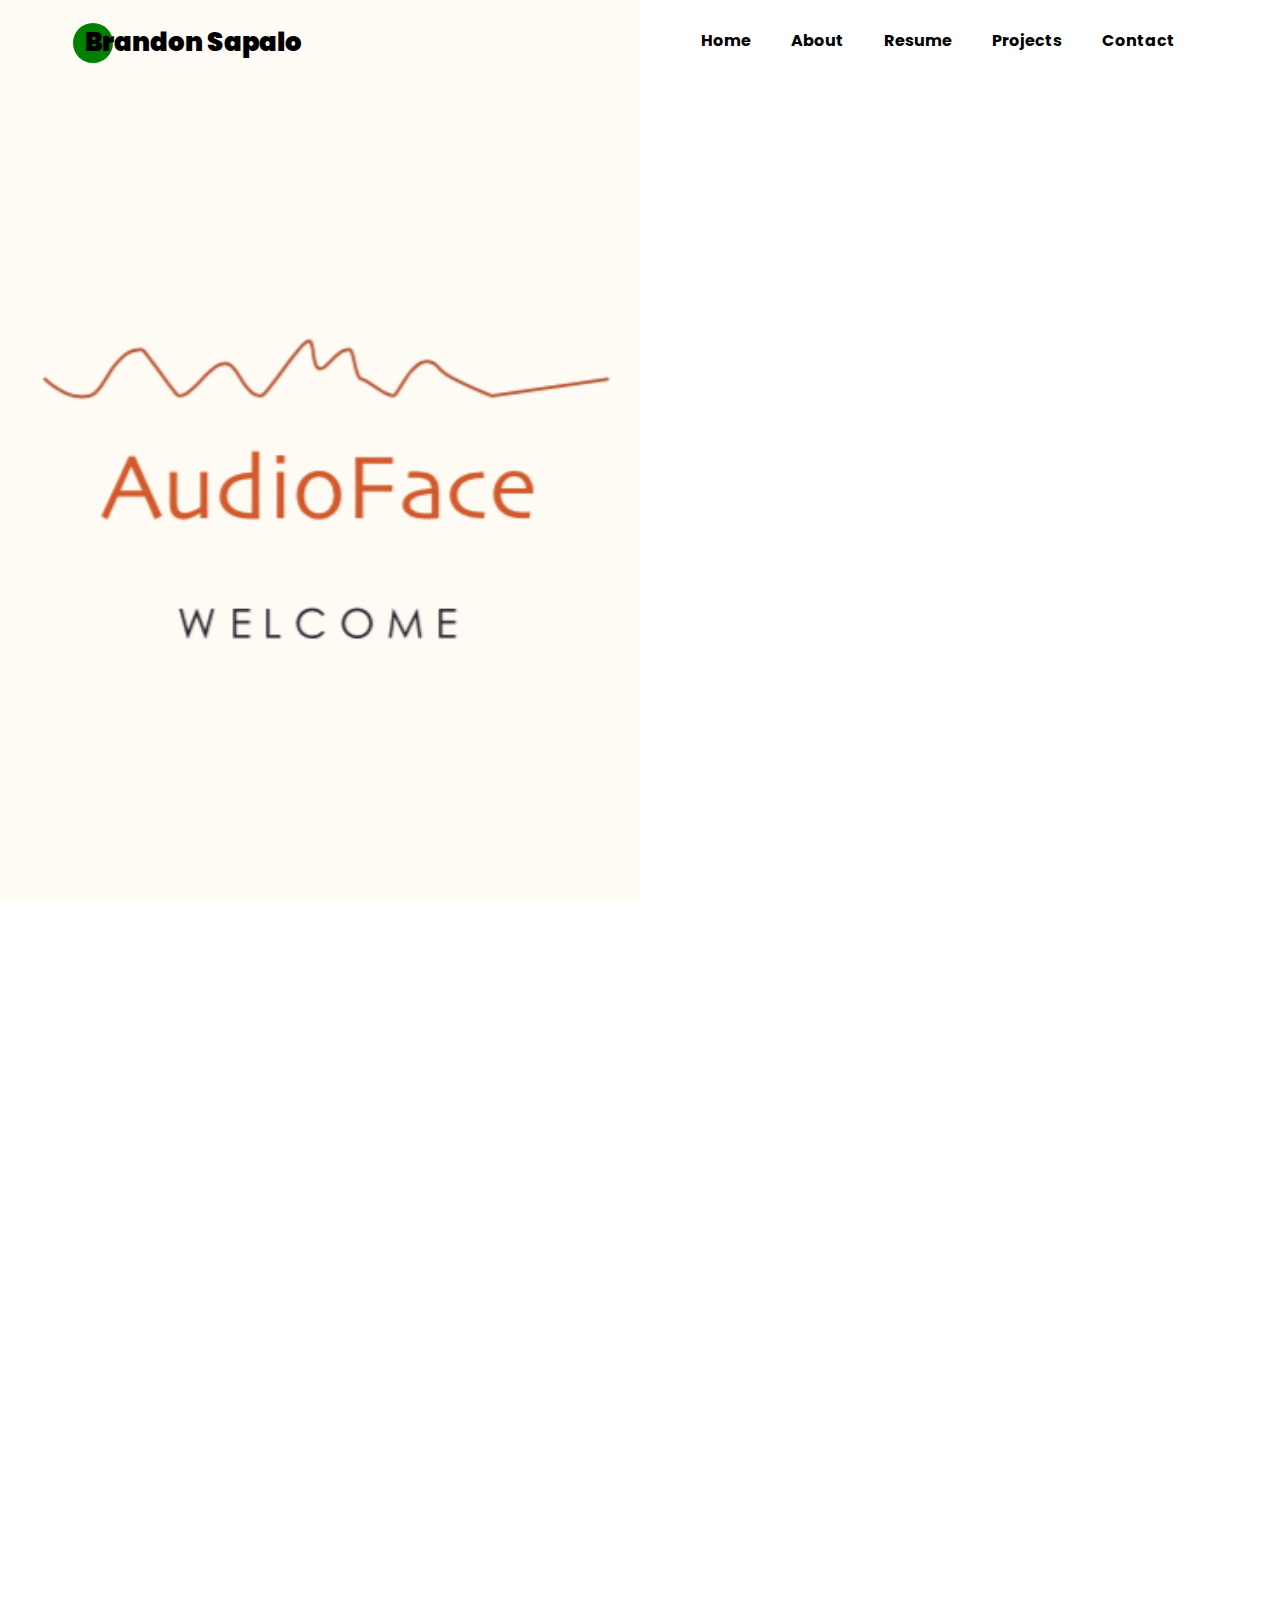
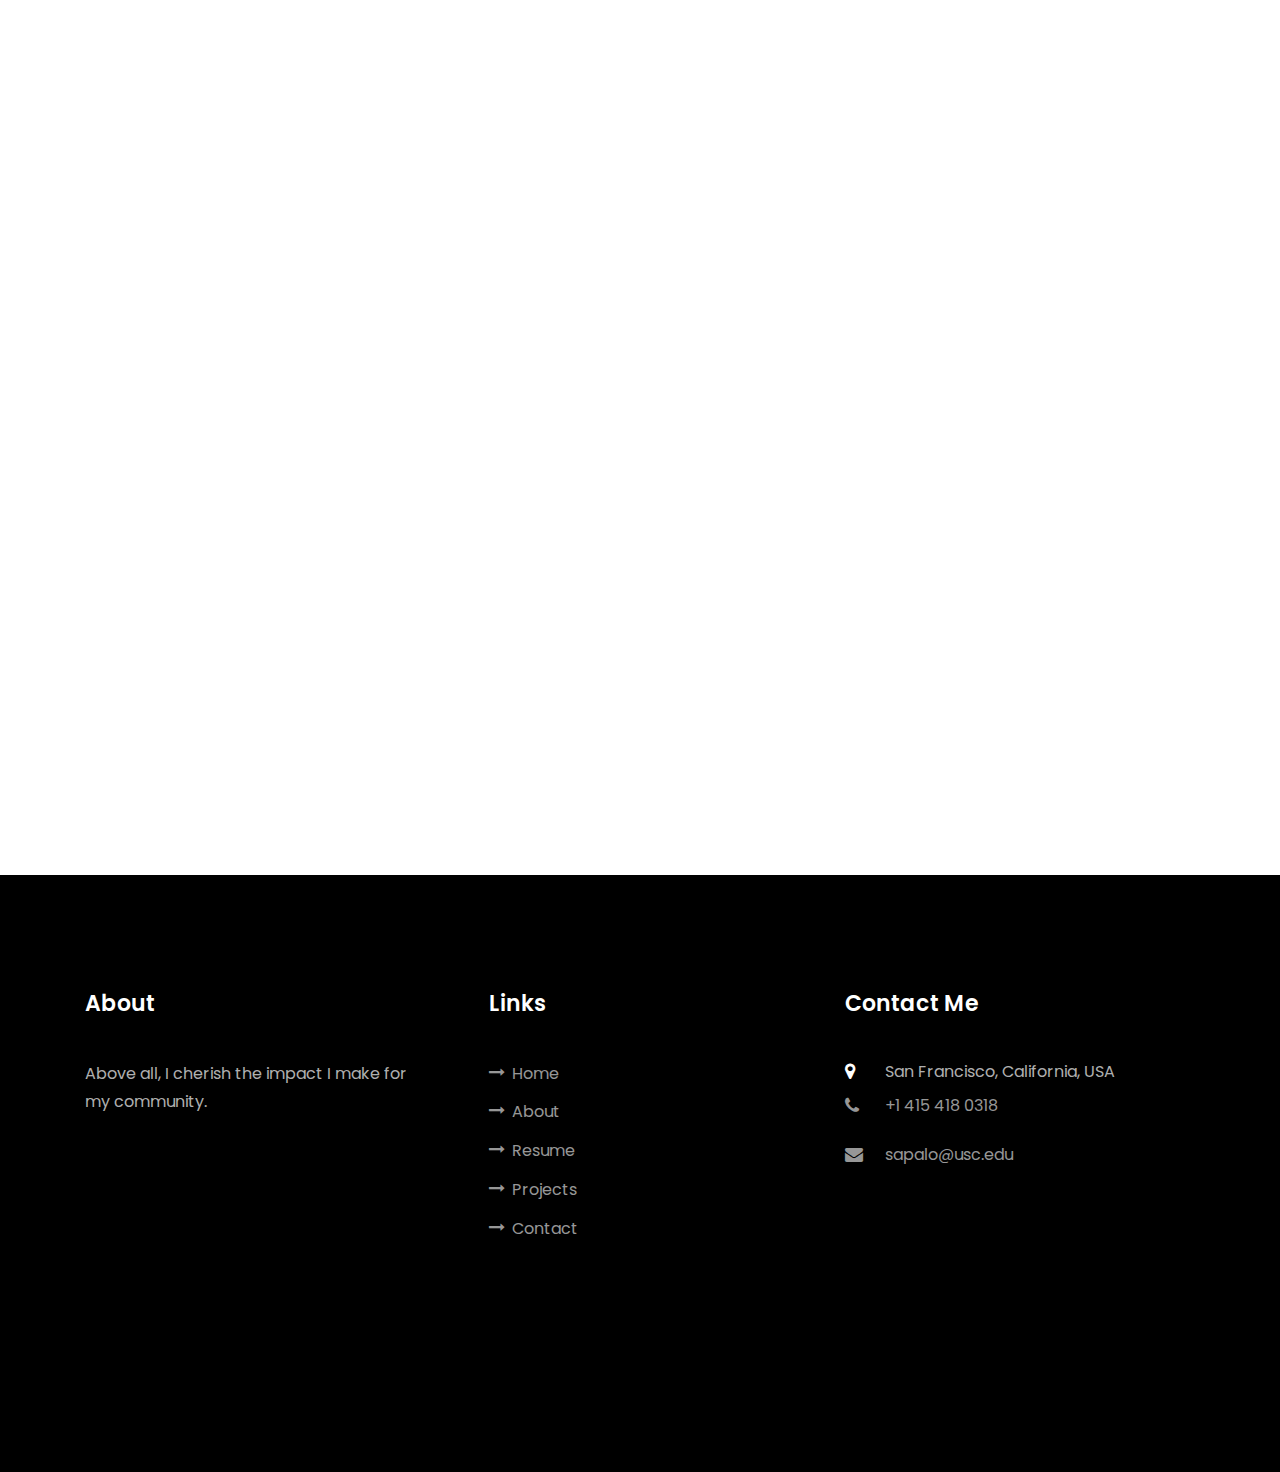
==== AudioFace.html @ 89748c47 "added google analytics and project pages in production" ====
<!DOCTYPE html>
<html lang="en">
  <head>
    <title>AudioFace: A playlist to satisfy any mood</title>
    <meta charset="utf-8">
    <meta name="viewport" content="width=device-width, initial-scale=1, shrink-to-fit=no">
    <link rel="shortcut icon" type="image/x-icon" href="images/Bsap.ico">
    <link href="https://fonts.googleapis.com/css?family=Poppins:100,200,300,400,500,600,700,800,900" rel="stylesheet">

    <link rel="stylesheet" href="css/open-iconic-bootstrap.min.css">
    <link rel="stylesheet" href="css/animate.css">
    
    <link rel="stylesheet" href="css/owl.carousel.min.css">
    <link rel="stylesheet" href="css/owl.theme.default.min.css">
    <link rel="stylesheet" href="css/magnific-popup.css">

    <link rel="stylesheet" href="css/aos.css">

    <link rel="stylesheet" href="css/ionicons.min.css">
    
    <link rel="stylesheet" href="css/flaticon.css">
    <link rel="stylesheet" href="css/icomoon.css">
    <link rel="stylesheet" href="css/style.css">
    <!-- Global site tag (gtag.js) - Google Analytics -->
	<script async src="https://www.googletagmanager.com/gtag/js?id=UA-159592897-1"></script>
	<script>
	  window.dataLayer = window.dataLayer || [];
	  function gtag(){dataLayer.push(arguments);}
	  gtag('js', new Date());
	
	  gtag('config', 'UA-159592897-1');
	</script>
  </head>
  <body data-spy="scroll" data-target=".site-navbar-target" data-offset="300">
	  
	  
    <nav class="navbar navbar-expand-lg navbar-dark ftco_navbar ftco-navbar-light site-navbar-target" id="ftco-navbar">
	    <div class="container">
	      <a class="navbar-brand" href="index.html">Brandon Sapalo</a>
	      <button class="navbar-toggler js-fh5co-nav-toggle fh5co-nav-toggle" type="button" data-toggle="collapse" data-target="#ftco-nav" aria-controls="ftco-nav" aria-expanded="false" aria-label="Toggle navigation">
	        <span class="oi oi-menu"></span> Menu
	      </button>

	      <div class="collapse navbar-collapse" id="ftco-nav">
	        <ul class="navbar-nav nav ml-auto">
	          <li class="nav-item"><a href="index.html" class="nav-link"><span style="font-weight: bold">Home</span></a></li>
	          <li class="nav-item"><a href="index.html" class="nav-link"><span style="font-weight: bold">About</span></a></li>
	          <li class="nav-item"><a href="index.html" class="nav-link"><span style="font-weight: bold">Resume</span></a></li>
	          <li class="nav-item"><a href="index.html" class="nav-link"><span style="font-weight: bold">Projects</span></a></li>
	          <li class="nav-item"><a href="index.html" class="nav-link"><span style="font-weight: bold">Contact</span></a></li>
	        </ul>
	      </div>
	    </div>
	  </nav>
	  <div class="hero-wrap js-fullheight">
      <div class="overlay"style="background-image:url(images/AudioFace.png);background-position-x: center;
    background-size: inherit;"></div>
      <div class="container">
        <div class="row no-gutters slider-text js-fullheight justify-content-center align-items-center">
          <div class="col-lg-10 ftco-animate d-flex align-items-right">
          	<div class="text text-right">
          		<h1 class="mb-3 bread">Audio</h1>
          		<h1 class="mb-3 bread">Face</h1>
          		<p><span style="font-weight: 600">Role:</span> Backend Developer</p>
          		<p><span style="font-weight: 600">Duration:</span> 3 -4 weeks</p>
          		<p><span style="font-weight: 600">Tech:</span> Java, React Native, REST APIs</p>
          		<p><span style="font-weight: 600">Tools:</span> Visual Studio Code, Github</p>
            </div>
          </div>
        </div>
      </div>
    </div>
		
	<section class="ftco-section">
      <div class="container">
        <div class="row">
          <div class="ftco-animate">
            <h1 style="text-align:center">What is AudioFace?</h1>
            <h2 style="font-weight: 200; text-align:center">
            AudioFace is a React Native application that analyzes facial emotions and builds a Spotify
             playlist to satisfy that mood.</h2>
             <br>
            <p style = "text-align:center">
              <img src="images/AudioFace.png" alt="" class="img-fluid" style ="width:40%">
            </p>
            <br><br><br><br>
            <h1 style="text-align:center">#1. Context</h1>
            <p style="text-align:center">Audio Face was developed for my class Principles of Software Development </p>
            <p style="text-align:center">
            1. Devise an identity for a hotel <br>
            2. Create a logline or slogan <br>
            3. Determine the target customer <br>
            4. Develop a Home Page, Hamburger Menu, and Login Page <br>
            5. Build a working prototype in Figma
            </p>
            <br><br><br><br>
            <h1 style="text-align:center">#3. User Research Process</h1>
            <p style="text-align:center">The first step to producing the aforementioned deliverables was 
            conducting user interviews:</p>
            <h2 style="text-indent:4em">Lois (Age 21):</h2>
            <p>
              <img src="images/loey.jpg" alt="" class="img-fluid" align="left" style= "max-width:40%">
 			Lois is a student at the University of Washington, Seattle. She and her family are avid wine 
            enthusiasts. They live in a densely populated area in San Francisco. They love going wine tasting
            in Sonoma (just a 2-hour drive), but their visits are always limited to day trips.
            </p>
            <br>
            <p style="text-decoration:underline">Quotes:</p>
            <p>
            "I'm not the biggest wine drinker, but I love to join my family and spend quality time with them." <br>
            "We only stay for a couple of hours and then leave. I wish I could explore Sonoma more because it's really
            beautiful and peaceful." 
            </p>
            <br><br>
            <h2 style="text-indent:4em">Henry (Age 23):</h2>
            <p>
              <img src="images/hen.jpg" alt="" class="img-fluid" align="left" style= "max-width:40%">
            </p>
            <p>Henry is a graduate student at the University of San Francisco. He and his friends go to Sonoma two or three
            times a semester. His favorite part of the trip is spending quality time with his friends. He doesn't think
            of Sonoma as an overnight destination, but he believes he and his friends would get more out of their trips if they could 
            extend the trip overnight.
            </p>
            <p style="text-decoration:underline">Quotes:</p>
            <p>
            "I love going to Sonoma. I've always had a great experience with friends." <br>
            "The hotels in the area are not very updated or modern. None have even caught my
            attention or made me think to stay overnight." 
            </p>
            
            <br><br>
            <h2 style="text-indent:4em">Arthur (Age 24):</h2>
            <p>
              <img src="images/endo.jpg" alt="" class="img-fluid" align="left" style= "max-width:40%">
            </p>
            <p>Arthur is a master's student at the University of California, San Francisco. Arthur does not have much time to go out
            with his busy schedule as a medical student. He's looking for an opportunity to do a short trip with the few weekends 
            he has available. He's heard of Sonoma and the vineyards from his friends but is looking for more than just a wine trip.
            </p>
            <p style="text-decoration:underline">Quotes:</p>
            <p>
            "Being a UCSF student is really demanding, so I don't have much time to do weekend trips." <br>
            "I'm currently on the hunt for a quick trip nearby. Sonoma sounds nice, but what else is there to 
            do besides wine tasting?"
            </p>
            <br><br><br><br>
            
            <h1 style="text-align:center">#4. Research Results</h1>
            <p style="text-align:center">From the user interviews we can build the identity of the hotel and define its customer base</p>
            <p>As a result from the interviews, it seems like there's interest in a modern style hotel with an established name. Sonoma is a great location since it's a mini-vacation of sorts with a lot of character and notoriety.
            Lois & Henry are interested in extending their trips to spend more quality time with their loved ones. Arthur is interested in
            the idea of a quick trip, and Sonoma's proximity entices him. However, he wants more than just a wine trip so the hotel should include something for all audiences. Henry didn't seem 
            to even think of Sonoma as an overnight destination, so an established hotel brand could validate Sonoma as a weekend trip destination rather
            than just a day trip destination.
            </p>
            <p style = "text-align:center">
              <img src="images/bubbles.jpg" alt="" class="img-fluid" style= "max-width:60%">
            </p>
            <p style="text-align:center"> The user interviews also help us define the identity of the hotel, the target customers, and location: </p>
            <p style = "text-align:center">
  				<img src="images/Tcustomer.png" alt="" class="img-fluid" style= "max-width:80%">
            </p>
            <br><br><br><br>
            
            <h1 style="text-align:center">#5. Wireframing Process</h1>
            <p style="text-align:center">Next, I needed to mold all the design elements into a UI:</p>
            <p> 1. First, I created a mood board to elicit the identity and feel of the application.</p>
            <p style="text-align:center">
              <img src="images/moodboard.png" alt="" class="img-fluid" style= "max-width:100%"> 
            </p>
            <br><br>
            <p>2. Second, I built out a few draft frames.</p>
            <p style="text-align:center">
              <img src="images/draft1.png" alt="" class="img-fluid" style= "max-width:100%"> 
            </p>
            <p style="text-align:center">
              <img src="images/draft2.png" alt="" class="img-fluid" style= "max-width:100%"> 
            </p>
            <br>
            <p>3. Lastly, I gathered critiques from classmates, friends, and professors.</p>
            <p style="padding: 0 10px">
				- "Fix navigation bar, its look homemade." <br>
				- "Add a profile page." <br>
				- "Include pictures of real places." <br>
				- "The font makes the app seem high-end." <br>
				- "The logo looks nice!" <br>
				- "Fix the buttons, the icons look homemade and not high-end like the rest of the application." <br>
            </p>
            <br><br><br><br>
            <h1 style="text-align:center">#6. Prototypes and Final Frames</h1>
            <p style="text-align:center">
            I took all the critiques and implemented them into the final product.<br>
            I also utilized Figma's prototyping to create functional designs.
            </p>
            <p style="text-align:center">
              <img src="images/revise1.png" alt="" class="img-fluid" style= "max-width:100%">
              <img src="images/revise2.png" alt="" class="img-fluid" style= "max-width:100%">
            </p>
            <p style = "padding: 10%">
              <img src="images/frame1.gif" align = "left" alt="" style="padding: 1px;border: 2px; background-color:black">
              <img src="images/vid2.gif" align = "right" alt="" style="padding: 1px;border: 2px; background-color:black">
            </p>
			<br><br><br><br>
            <br><br><br><br>
            <br><br><br><br>
            <br><br><br><br>
            <br><br> 
            <h1 style="text-align:center">#7. Reflection</h1>
            <p style="text-align:center">I learned a lot about hotels, myself, and UX...</p>
            <p style="text-indent:4em">
            Users download hotel mobile applications for a variety of reasons. They could be 
            browsing their amenities, booking a room, or trying to earn rewards. I didn't really
            get a chance to figure that out over the course of this assignment, and I wish I did. </p>
            <p style="text-indent:4em"> 
            I think it would've really changed the whole layout of the application. I could have
            focused on highlighting the rewards more on the home page (rather than just on the profile page), or I could have included 
            booking functionality in one of the frames. Nevertheless, I think I may have found an intersection of all 
            those things with this design. 
            </p>
            <p style="text-indent:4em">
            In this project, I took some creative liberties to utilize some of the unfamiliar design tools in
            Figma. I may have over-used gradients and prototyping overlays (out of excitement).
            I wanted to expand my skills with this tool that's still fresh to me, so can you blame me?
            </p>
            <p style="text-indent:4em">
            This application is far from perfect, and I learned a lot through the revision process.
            I've found that I really enjoy talking to others about my work. I see critiques from users
            as an opportunity to better my work and my ability to learn from others.
            If I could have talked to 1000 people about this project, then I think I would have one of
            the best hotel apps ever! I can't wait to continue talking to users and developing my
            design skills every chance I get.
            </p>
            <p style ="text-align: center">
            Please feel free to visit my Figma file as well!
             <button style = "background-color: green;font-size: 20px;border-radius: 12px;"
             onclick="window.location.href = 'https://www.figma.com/file/aUeP0u8QuRbYeeibfHd8yf/A14-Designing-and-Prototyping';">Here</button>
            </p>
            <!-- Include the embedded figma file
            <iframe style="border: none;" width=100% height=70% src="https://www.figma.com/embed?embed_host=share&url=https%3A%2F%2Fwww.figma.com%2Fproto%2FaUeP0u8QuRbYeeibfHd8yf%2FA14-Designing-and-Prototyping%3Fscaling%3Dmin-zoom%26node-id%3D2%253A2" allowfullscreen></iframe>
            <br>
            <br>
            -->
            </div>
            </div>
<!-- 
            <div class="pt-5 mt-5">
              <h3 class="mb-5">6 Comments</h3>
              <ul class="comment-list">
                <li class="comment">
                  <div class="vcard bio">
                    <img src="images/person_1.jpg" alt="Image placeholder">
                  </div>
                  <div class="comment-body">
                    <h3>John Doe</h3>
                    <div class="meta">Sept. 12, 2019 at 2:21pm</div>
                    <p>Lorem ipsum dolor sit amet, consectetur adipisicing elit. Pariatur quidem laborum necessitatibus, ipsam impedit vitae autem, eum officia, fugiat saepe enim sapiente iste iure! Quam voluptas earum impedit necessitatibus, nihil?</p>
                    <p><a href="#" class="reply">Reply</a></p>
                  </div>
                </li>

                <li class="comment">
                  <div class="vcard bio">
                    <img src="images/person_1.jpg" alt="Image placeholder">
                  </div>
                  <div class="comment-body">
                    <h3>John Doe</h3>
                    <div class="meta">Sept. 12, 2019 at 2:21pm</div>
                    <p>Lorem ipsum dolor sit amet, consectetur adipisicing elit. Pariatur quidem laborum necessitatibus, ipsam impedit vitae autem, eum officia, fugiat saepe enim sapiente iste iure! Quam voluptas earum impedit necessitatibus, nihil?</p>
                    <p><a href="#" class="reply">Reply</a></p>
                  </div>

                  <ul class="children">
                    <li class="comment">
                      <div class="vcard bio">
                        <img src="images/person_1.jpg" alt="Image placeholder">
                      </div>
                      <div class="comment-body">
                        <h3>John Doe</h3>
                        <div class="meta">Sept. 12, 2019 at 2:21pm</div>
                        <p>Lorem ipsum dolor sit amet, consectetur adipisicing elit. Pariatur quidem laborum necessitatibus, ipsam impedit vitae autem, eum officia, fugiat saepe enim sapiente iste iure! Quam voluptas earum impedit necessitatibus, nihil?</p>
                        <p><a href="#" class="reply">Reply</a></p>
                      </div>


                      <ul class="children">
                        <li class="comment">
                          <div class="vcard bio">
                            <img src="images/person_1.jpg" alt="Image placeholder">
                          </div>
                          <div class="comment-body">
                            <h3>John Doe</h3>
                            <div class="meta">Sept. 12, 2019 at 2:21pm</div>
                            <p>Lorem ipsum dolor sit amet, consectetur adipisicing elit. Pariatur quidem laborum necessitatibus, ipsam impedit vitae autem, eum officia, fugiat saepe enim sapiente iste iure! Quam voluptas earum impedit necessitatibus, nihil?</p>
                            <p><a href="#" class="reply">Reply</a></p>
                          </div>

                            <ul class="children">
                              <li class="comment">
                                <div class="vcard bio">
                                  <img src="images/person_1.jpg" alt="Image placeholder">
                                </div>
                                <div class="comment-body">
                                  <h3>John Doe</h3>
                                  <div class="meta">Sept. 12, 2019 at 2:21pm</div>
                                  <p>Lorem ipsum dolor sit amet, consectetur adipisicing elit. Pariatur quidem laborum necessitatibus, ipsam impedit vitae autem, eum officia, fugiat saepe enim sapiente iste iure! Quam voluptas earum impedit necessitatibus, nihil?</p>
                                  <p><a href="#" class="reply">Reply</a></p>
                                </div>
                              </li>
                            </ul>
                        </li>
                      </ul>
                    </li>
                  </ul>
                </li>

                <li class="comment">
                  <div class="vcard bio">
                    <img src="images/person_1.jpg" alt="Image placeholder">
                  </div>
                  <div class="comment-body">
                    <h3>John Doe</h3>
                    <div class="meta">Sept. 12, 2019 at 2:21pm</div>
                    <p>Lorem ipsum dolor sit amet, consectetur adipisicing elit. Pariatur quidem laborum necessitatibus, ipsam impedit vitae autem, eum officia, fugiat saepe enim sapiente iste iure! Quam voluptas earum impedit necessitatibus, nihil?</p>
                    <p><a href="#" class="reply">Reply</a></p>
                  </div>
                </li>
              </ul>
              <!-- END comment-list -->
<!--                        
              <div class="comment-form-wrap pt-5">
                <h3 class="mb-5">Leave a comment</h3>
                <form action="#" class="p-5 bg-light">
                  <div class="form-group">
                    <label for="name">Name *</label>
                    <input type="text" class="form-control" id="name">
                  </div>
                  <div class="form-group">
                    <label for="email">Email *</label>
                    <input type="email" class="form-control" id="email">
                  </div>
                  <div class="form-group">
                    <label for="website">Website</label>
                    <input type="url" class="form-control" id="website">
                  </div>

                  <div class="form-group">
                    <label for="message">Message</label>
                    <textarea name="" id="message" cols="30" rows="10" class="form-control"></textarea>
                  </div>
                  <div class="form-group">
                    <input type="submit" value="Post Comment" class="btn py-3 px-4 btn-primary">
                  </div>

                </form>
              </div>
            </div>

          </div> -->
          
<!--
          <div class="col-lg-4 sidebar ftco-animate">
            <div class="sidebar-box">
              <form action="#" class="search-form">
                <div class="form-group">
                  <span class="icon icon-search"></span>
                  <input type="text" class="form-control" placeholder="Search...">
                </div>
              </form>
            </div>
            <div class="sidebar-box ftco-animate">
            	<h3 class="heading-sidebar">Categories</h3>
              <ul class="categories">
                <li><a href="#">Interior Design <span>(12)</span></a></li>
                <li><a href="#">Exterior Design <span>(22)</span></a></li>
                <li><a href="#">Industrial Design <span>(37)</span></a></li>
                <li><a href="#">Landscape Design <span>(42)</span></a></li>
              </ul>
            </div>

            <div class="sidebar-box ftco-animate">
              <h3 class="heading-sidebar">Recent Blog</h3>
              <div class="block-21 mb-4 d-flex">
                <a class="blog-img mr-4" style="background-image: url(images/image_1.jpg);"></a>
                <div class="text">
                  <h3 class="heading"><a href="#">Why Lead Generation is Key for Business Growth</a></h3>
                  <div class="meta">
                    <div><a href="#"><span class="icon-calendar"></span> March 12, 2019</a></div>
                    <div><a href="#"><span class="icon-person"></span> Admin</a></div>
                    <div><a href="#"><span class="icon-chat"></span> 19</a></div>
                  </div>
                </div>
              </div>
              <div class="block-21 mb-4 d-flex">
                <a class="blog-img mr-4" style="background-image: url(images/image_2.jpg);"></a>
                <div class="text">
                  <h3 class="heading"><a href="#">Why Lead Generation is Key for Business Growth</a></h3>
                  <div class="meta">
                    <div><a href="#"><span class="icon-calendar"></span> March 12, 2019</a></div>
                    <div><a href="#"><span class="icon-person"></span> Admin</a></div>
                    <div><a href="#"><span class="icon-chat"></span> 19</a></div>
                  </div>
                </div>
              </div>
              <div class="block-21 mb-4 d-flex">
                <a class="blog-img mr-4" style="background-image: url(images/image_3.jpg);"></a>
                <div class="text">
                  <h3 class="heading"><a href="#">Why Lead Generation is Key for Business Growth</a></h3>
                  <div class="meta">
                    <div><a href="#"><span class="icon-calendar"></span> March 12, 2019</a></div>
                    <div><a href="#"><span class="icon-person"></span> Admin</a></div>
                    <div><a href="#"><span class="icon-chat"></span> 19</a></div>
                  </div>
                </div>
              </div>
            </div>

            <div class="sidebar-box ftco-animate">
              <h3 class="heading-sidebar">Tag Cloud</h3>
              <div class="tagcloud">
                <a href="#" class="tag-cloud-link">house</a>
                <a href="#" class="tag-cloud-link">office</a>
                <a href="#" class="tag-cloud-link">building</a>
                <a href="#" class="tag-cloud-link">land</a>
                <a href="#" class="tag-cloud-link">table</a>
                <a href="#" class="tag-cloud-link">interior</a>
                <a href="#" class="tag-cloud-link">exterior</a>
                <a href="#" class="tag-cloud-link">industrial</a>
              </div>
            </div>

            <div class="sidebar-box ftco-animate">
              <h3 class="heading-sidebar">Paragraph</h3>
              <p>Lorem ipsum dolor sit amet, consectetur adipisicing elit. Ducimus itaque, autem necessitatibus voluptate quod mollitia delectus aut, sunt placeat nam vero culpa sapiente consectetur similique, inventore eos fugit cupiditate numquam!</p>
            </div>
          </div>
-->
        </div>
    </section> <!-- .section -->
    
  <footer class="ftco-footer ftco-section">
      <div class="container">
        <div class="row mb-5">
          <div class="col-md">
            <div class="ftco-footer-widget mb-4">
              <h2 class="ftco-heading-2">About</h2>
              <p>Above all, I cherish the impact I make for my community.</p>
              <ul class="ftco-footer-social list-unstyled float-md-left float-lft mt-5">
                <li class="ftco-animate"><a href="https://twitter.com/home"><span class="icon-twitter"></span></a></li>
                <li class="ftco-animate"><a href="https://www.facebook.com/brandon.sapalo"><span class="icon-facebook"></span></a></li>
                <li class="ftco-animate"><a href="https://www.instagram.com/b_reel/"><span class="icon-instagram"></span></a></li>
              </ul>
            </div>
          </div>
          <div class="col-md">
            <div class="ftco-footer-widget mb-4 ml-md-4">
              <h2 class="ftco-heading-2">Links</h2>
              <ul class="list-unstyled">
                <li><a href="index.html"><span class="icon-long-arrow-right mr-2"></span>Home</a></li>
                <li><a href="index.html"><span class="icon-long-arrow-right mr-2"></span>About</a></li>
                <li><a href="index.html"><span class="icon-long-arrow-right mr-2"></span>Resume</a></li>
                <li><a href="index.html"><span class="icon-long-arrow-right mr-2"></span>Projects</a></li>
                <li><a href="index.html"><span class="icon-long-arrow-right mr-2"></span>Contact</a></li>
              </ul>
            </div>
          </div>
          <div class="col-md">
            <div class="ftco-footer-widget mb-4">
            	<h2 class="ftco-heading-2">Contact Me</h2>
            	<div class="block-23 mb-3">
	              <ul>
	                <li><span class="icon icon-map-marker"></span><span class="text">San Francisco, California, USA</span></li>
	                <li><a href="tel://14154180318"><span class="icon icon-phone"></span><span class="text">+1 415 418 0318</span></a></li>
	                <li><a href="mailto:sapalo@usc.edu"><span class="icon icon-envelope"></span><span class="text">sapalo@usc.edu</span></a></li>
	              </ul>
	            </div>
            </div>
          </div>
        </div>
        <div class="row">
          <div class="col-md-12 text-center">

  Copyright &copy;<script>document.write(new Date().getFullYear());</script> All rights reserved</a></p>
          </div>
        </div>
      </div>
    </footer>

  <!-- loader -->
  <div id="ftco-loader" class="show fullscreen"><svg class="circular" width="48px" height="48px"><circle class="path-bg" cx="24" cy="24" r="22" fill="none" stroke-width="4" stroke="#eeeeee"/><circle class="path" cx="24" cy="24" r="22" fill="none" stroke-width="4" stroke-miterlimit="10" stroke="#F96D00"/></svg></div>


  <script src="js/jquery.min.js"></script>
  <script src="js/jquery-migrate-3.0.1.min.js"></script>
  <script src="js/popper.min.js"></script>
  <script src="js/bootstrap.min.js"></script>
  <script src="js/jquery.easing.1.3.js"></script>
  <script src="js/jquery.waypoints.min.js"></script>
  <script src="js/jquery.stellar.min.js"></script>
  <script src="js/owl.carousel.min.js"></script>
  <script src="js/jquery.magnific-popup.min.js"></script>
  <script src="js/aos.js"></script>
  <script src="js/jquery.animateNumber.min.js"></script>
  <script src="js/scrollax.min.js"></script>
  
  <script src="js/main.js"></script>
  
  
  </body>
</html>
---- css/flaticon.css ----
/*
  	Flaticon icon font: Flaticon
  	Creation date: 04/01/2019 13:45
  	*/


@font-face {
  font-family: "Flaticon";
  src: url("../fonts/flaticon/font/Flaticon.eot");
  src: url("../fonts/flaticon/font/Flaticon.eot?#iefix") format("embedded-opentype"),
       url("../fonts/flaticon/font/Flaticon.woff") format("woff"),
       url("../fonts/flaticon/font/Flaticon.ttf") format("truetype"),
       url("../fonts/flaticon/font/Flaticon.svg#Flaticon") format("svg");
  font-weight: normal;
  font-style: normal;
}

@media screen and (-webkit-min-device-pixel-ratio:0) {
  @font-face {
    font-family: "Flaticon";
    src: url("../fonts/flaticon/font/Flaticon.svg#Flaticon") format("svg");
  }
}

[class^="flaticon-"]:before, [class*=" flaticon-"]:before,
[class^="flaticon-"]:after, [class*=" flaticon-"]:after {   
  font-family: Flaticon;
  font-style: normal;
  font-weight: normal;
  font-variant: normal;
  text-transform: none;
  line-height: 1;

  /* Better Font Rendering =========== */
  -webkit-font-smoothing: antialiased;
  -moz-osx-font-smoothing: grayscale;
}

.flaticon-ideas:before { content: "\f100"; }
.flaticon-flasks:before { content: "\f101"; }
.flaticon-analysis:before { content: "\f102"; }
.flaticon-ux-design:before { content: "\f103"; }
.flaticon-web-design:before { content: "\f104"; }
.flaticon-idea:before { content: "\f105"; }
.flaticon-innovation:before { content: "\f106"; }
---- css/icomoon.css ----
@font-face {
  font-family: 'icomoon';
  src:  url('../fonts/icomoon/icomoon.eot?6tt51o');
  src:  url('../fonts/icomoon/icomoon.eot?6tt51o#iefix') format('embedded-opentype'),
    url('../fonts/icomoon/icomoon.ttf?6tt51o') format('truetype'),
    url('../fonts/icomoon/icomoon.woff?6tt51o') format('woff'),
    url('../fonts/icomoon/icomoon.svg?6tt51o#icomoon') format('svg');
  font-weight: normal;
  font-style: normal;
}

[class^="icon-"], [class*=" icon-"] {
  /* use !important to prevent issues with browser extensions that change fonts */
  font-family: 'icomoon' !important;
  speak: none;
  font-style: normal;
  font-weight: normal;
  font-variant: normal;
  text-transform: none;
  line-height: 1;

  /* Better Font Rendering =========== */
  -webkit-font-smoothing: antialiased;
  -moz-osx-font-smoothing: grayscale;
}

.icon-asterisk:before {
  content: "\f069";
}
.icon-plus:before {
  content: "\f067";
}
.icon-question:before {
  content: "\f128";
}
.icon-minus:before {
  content: "\f068";
}
.icon-glass:before {
  content: "\f000";
}
.icon-music:before {
  content: "\f001";
}
.icon-search:before {
  content: "\f002";
}
.icon-envelope-o:before {
  content: "\f003";
}
.icon-heart:before {
  content: "\f004";
}
.icon-star:before {
  content: "\f005";
}
.icon-star-o:before {
  content: "\f006";
}
.icon-user:before {
  content: "\f007";
}
.icon-film:before {
  content: "\f008";
}
.icon-th-large:before {
  content: "\f009";
}
.icon-th:before {
  content: "\f00a";
}
.icon-th-list:before {
  content: "\f00b";
}
.icon-check:before {
  content: "\f00c";
}
.icon-close:before {
  content: "\f00d";
}
.icon-remove:before {
  content: "\f00d";
}
.icon-times:before {
  content: "\f00d";
}
.icon-search-plus:before {
  content: "\f00e";
}
.icon-search-minus:before {
  content: "\f010";
}
.icon-power-off:before {
  content: "\f011";
}
.icon-signal:before {
  content: "\f012";
}
.icon-cog:before {
  content: "\f013";
}
.icon-gear:before {
  content: "\f013";
}
.icon-trash-o:before {
  content: "\f014";
}
.icon-home:before {
  content: "\f015";
}
.icon-file-o:before {
  content: "\f016";
}
.icon-clock-o:before {
  content: "\f017";
}
.icon-road:before {
  content: "\f018";
}
.icon-download:before {
  content: "\f019";
}
.icon-arrow-circle-o-down:before {
  content: "\f01a";
}
.icon-arrow-circle-o-up:before {
  content: "\f01b";
}
.icon-inbox:before {
  content: "\f01c";
}
.icon-play-circle-o:before {
  content: "\f01d";
}
.icon-repeat:before {
  content: "\f01e";
}
.icon-rotate-right:before {
  content: "\f01e";
}
.icon-refresh:before {
  content: "\f021";
}
.icon-list-alt:before {
  content: "\f022";
}
.icon-lock:before {
  content: "\f023";
}
.icon-flag:before {
  content: "\f024";
}
.icon-headphones:before {
  content: "\f025";
}
.icon-volume-off:before {
  content: "\f026";
}
.icon-volume-down:before {
  content: "\f027";
}
.icon-volume-up:before {
  content: "\f028";
}
.icon-qrcode:before {
  content: "\f029";
}
.icon-barcode:before {
  content: "\f02a";
}
.icon-tag:before {
  content: "\f02b";
}
.icon-tags:before {
  content: "\f02c";
}
.icon-book:before {
  content: "\f02d";
}
.icon-bookmark:before {
  content: "\f02e";
}
.icon-print:before {
  content: "\f02f";
}
.icon-camera:before {
  content: "\f030";
}
.icon-font:before {
  content: "\f031";
}
.icon-bold:before {
  content: "\f032";
}
.icon-italic:before {
  content: "\f033";
}
.icon-text-height:before {
  content: "\f034";
}
.icon-text-width:before {
  content: "\f035";
}
.icon-align-left:before {
  content: "\f036";
}
.icon-align-center:before {
  content: "\f037";
}
.icon-align-right:before {
  content: "\f038";
}
.icon-align-justify:before {
  content: "\f039";
}
.icon-list:before {
  content: "\f03a";
}
.icon-dedent:before {
  content: "\f03b";
}
.icon-outdent:before {
  content: "\f03b";
}
.icon-indent:before {
  content: "\f03c";
}
.icon-video-camera:before {
  content: "\f03d";
}
.icon-image:before {
  content: "\f03e";
}
.icon-photo:before {
  content: "\f03e";
}
.icon-picture-o:before {
  content: "\f03e";
}
.icon-pencil:before {
  content: "\f040";
}
.icon-map-marker:before {
  content: "\f041";
}
.icon-adjust:before {
  content: "\f042";
}
.icon-tint:before {
  content: "\f043";
}
.icon-edit:before {
  content: "\f044";
}
.icon-pencil-square-o:before {
  content: "\f044";
}
.icon-share-square-o:before {
  content: "\f045";
}
.icon-check-square-o:before {
  content: "\f046";
}
.icon-arrows:before {
  content: "\f047";
}
.icon-step-backward:before {
  content: "\f048";
}
.icon-fast-backward:before {
  content: "\f049";
}
.icon-backward:before {
  content: "\f04a";
}
.icon-play:before {
  content: "\f04b";
}
.icon-pause:before {
  content: "\f04c";
}
.icon-stop:before {
  content: "\f04d";
}
.icon-forward:before {
  content: "\f04e";
}
.icon-fast-forward:before {
  content: "\f050";
}
.icon-step-forward:before {
  content: "\f051";
}
.icon-eject:before {
  content: "\f052";
}
.icon-chevron-left:before {
  content: "\f053";
}
.icon-chevron-right:before {
  content: "\f054";
}
.icon-plus-circle:before {
  content: "\f055";
}
.icon-minus-circle:before {
  content: "\f056";
}
.icon-times-circle:before {
  content: "\f057";
}
.icon-check-circle:before {
  content: "\f058";
}
.icon-question-circle:before {
  content: "\f059";
}
.icon-info-circle:before {
  content: "\f05a";
}
.icon-crosshairs:before {
  content: "\f05b";
}
.icon-times-circle-o:before {
  content: "\f05c";
}
.icon-check-circle-o:before {
  content: "\f05d";
}
.icon-ban:before {
  content: "\f05e";
}
.icon-arrow-left:before {
  content: "\f060";
}
.icon-arrow-right:before {
  content: "\f061";
}
.icon-arrow-up:before {
  content: "\f062";
}
.icon-arrow-down:before {
  content: "\f063";
}
.icon-mail-forward:before {
  content: "\f064";
}
.icon-share:before {
  content: "\f064";
}
.icon-expand:before {
  content: "\f065";
}
.icon-compress:before {
  content: "\f066";
}
.icon-exclamation-circle:before {
  content: "\f06a";
}
.icon-gift:before {
  content: "\f06b";
}
.icon-leaf:before {
  content: "\f06c";
}
.icon-fire:before {
  content: "\f06d";
}
.icon-eye:before {
  content: "\f06e";
}
.icon-eye-slash:before {
  content: "\f070";
}
.icon-exclamation-triangle:before {
  content: "\f071";
}
.icon-warning:before {
  content: "\f071";
}
.icon-plane:before {
  content: "\f072";
}
.icon-calendar:before {
  content: "\f073";
}
.icon-random:before {
  content: "\f074";
}
.icon-comment:before {
  content: "\f075";
}
.icon-magnet:before {
  content: "\f076";
}
.icon-chevron-up:before {
  content: "\f077";
}
.icon-chevron-down:before {
  content: "\f078";
}
.icon-retweet:before {
  content: "\f079";
}
.icon-shopping-cart:before {
  content: "\f07a";
}
.icon-folder:before {
  content: "\f07b";
}
.icon-folder-open:before {
  content: "\f07c";
}
.icon-arrows-v:before {
  content: "\f07d";
}
.icon-arrows-h:before {
  content: "\f07e";
}
.icon-bar-chart:before {
  content: "\f080";
}
.icon-bar-chart-o:before {
  content: "\f080";
}
.icon-twitter-square:before {
  content: "\f081";
}
.icon-facebook-square:before {
  content: "\f082";
}
.icon-camera-retro:before {
  content: "\f083";
}
.icon-key:before {
  content: "\f084";
}
.icon-cogs:before {
  content: "\f085";
}
.icon-gears:before {
  content: "\f085";
}
.icon-comments:before {
  content: "\f086";
}
.icon-thumbs-o-up:before {
  content: "\f087";
}
.icon-thumbs-o-down:before {
  content: "\f088";
}
.icon-star-half:before {
  content: "\f089";
}
.icon-heart-o:before {
  content: "\f08a";
}
.icon-sign-out:before {
  content: "\f08b";
}
.icon-linkedin-square:before {
  content: "\f08c";
}
.icon-thumb-tack:before {
  content: "\f08d";
}
.icon-external-link:before {
  content: "\f08e";
}
.icon-sign-in:before {
  content: "\f090";
}
.icon-trophy:before {
  content: "\f091";
}
.icon-github-square:before {
  content: "\f092";
}
.icon-upload:before {
  content: "\f093";
}
.icon-lemon-o:before {
  content: "\f094";
}
.icon-phone:before {
  content: "\f095";
}
.icon-square-o:before {
  content: "\f096";
}
.icon-bookmark-o:before {
  content: "\f097";
}
.icon-phone-square:before {
  content: "\f098";
}
.icon-twitter:before {
  content: "\f099";
}
.icon-facebook:before {
  content: "\f09a";
}
.icon-facebook-f:before {
  content: "\f09a";
}
.icon-github:before {
  content: "\f09b";
}
.icon-unlock:before {
  content: "\f09c";
}
.icon-credit-card:before {
  content: "\f09d";
}
.icon-feed:before {
  content: "\f09e";
}
.icon-rss:before {
  content: "\f09e";
}
.icon-hdd-o:before {
  content: "\f0a0";
}
.icon-bullhorn:before {
  content: "\f0a1";
}
.icon-bell-o:before {
  content: "\f0a2";
}
.icon-certificate:before {
  content: "\f0a3";
}
.icon-hand-o-right:before {
  content: "\f0a4";
}
.icon-hand-o-left:before {
  content: "\f0a5";
}
.icon-hand-o-up:before {
  content: "\f0a6";
}
.icon-hand-o-down:before {
  content: "\f0a7";
}
.icon-arrow-circle-left:before {
  content: "\f0a8";
}
.icon-arrow-circle-right:before {
  content: "\f0a9";
}
.icon-arrow-circle-up:before {
  content: "\f0aa";
}
.icon-arrow-circle-down:before {
  content: "\f0ab";
}
.icon-globe:before {
  content: "\f0ac";
}
.icon-wrench:before {
  content: "\f0ad";
}
.icon-tasks:before {
  content: "\f0ae";
}
.icon-filter:before {
  content: "\f0b0";
}
.icon-briefcase:before {
  content: "\f0b1";
}
.icon-arrows-alt:before {
  content: "\f0b2";
}
.icon-group:before {
  content: "\f0c0";
}
.icon-users:before {
  content: "\f0c0";
}
.icon-chain:before {
  content: "\f0c1";
}
.icon-link:before {
  content: "\f0c1";
}
.icon-cloud:before {
  content: "\f0c2";
}
.icon-flask:before {
  content: "\f0c3";
}
.icon-cut:before {
  content: "\f0c4";
}
.icon-scissors:before {
  content: "\f0c4";
}
.icon-copy:before {
  content: "\f0c5";
}
.icon-files-o:before {
  content: "\f0c5";
}
.icon-paperclip:before {
  content: "\f0c6";
}
.icon-floppy-o:before {
  content: "\f0c7";
}
.icon-save:before {
  content: "\f0c7";
}
.icon-square:before {
  content: "\f0c8";
}
.icon-bars:before {
  content: "\f0c9";
}
.icon-navicon:before {
  content: "\f0c9";
}
.icon-reorder:before {
  content: "\f0c9";
}
.icon-list-ul:before {
  content: "\f0ca";
}
.icon-list-ol:before {
  content: "\f0cb";
}
.icon-strikethrough:before {
  content: "\f0cc";
}
.icon-underline:before {
  content: "\f0cd";
}
.icon-table:before {
  content: "\f0ce";
}
.icon-magic:before {
  content: "\f0d0";
}
.icon-truck:before {
  content: "\f0d1";
}
.icon-pinterest:before {
  content: "\f0d2";
}
.icon-pinterest-square:before {
  content: "\f0d3";
}
.icon-google-plus-square:before {
  content: "\f0d4";
}
.icon-google-plus:before {
  content: "\f0d5";
}
.icon-money:before {
  content: "\f0d6";
}
.icon-caret-down:before {
  content: "\f0d7";
}
.icon-caret-up:before {
  content: "\f0d8";
}
.icon-caret-left:before {
  content: "\f0d9";
}
.icon-caret-right:before {
  content: "\f0da";
}
.icon-columns:before {
  content: "\f0db";
}
.icon-sort:before {
  content: "\f0dc";
}
.icon-unsorted:before {
  content: "\f0dc";
}
.icon-sort-desc:before {
  content: "\f0dd";
}
.icon-sort-down:before {
  content: "\f0dd";
}
.icon-sort-asc:before {
  content: "\f0de";
}
.icon-sort-up:before {
  content: "\f0de";
}
.icon-envelope:before {
  content: "\f0e0";
}
.icon-linkedin:before {
  content: "\f0e1";
}
.icon-rotate-left:before {
  content: "\f0e2";
}
.icon-undo:before {
  content: "\f0e2";
}
.icon-gavel:before {
  content: "\f0e3";
}
.icon-legal:before {
  content: "\f0e3";
}
.icon-dashboard:before {
  content: "\f0e4";
}
.icon-tachometer:before {
  content: "\f0e4";
}
.icon-comment-o:before {
  content: "\f0e5";
}
.icon-comments-o:before {
  content: "\f0e6";
}
.icon-bolt:before {
  content: "\f0e7";
}
.icon-flash:before {
  content: "\f0e7";
}
.icon-sitemap:before {
  content: "\f0e8";
}
.icon-umbrella:before {
  content: "\f0e9";
}
.icon-clipboard:before {
  content: "\f0ea";
}
.icon-paste:before {
  content: "\f0ea";
}
.icon-lightbulb-o:before {
  content: "\f0eb";
}
.icon-exchange:before {
  content: "\f0ec";
}
.icon-cloud-download:before {
  content: "\f0ed";
}
.icon-cloud-upload:before {
  content: "\f0ee";
}
.icon-user-md:before {
  content: "\f0f0";
}
.icon-stethoscope:before {
  content: "\f0f1";
}
.icon-suitcase:before {
  content: "\f0f2";
}
.icon-bell:before {
  content: "\f0f3";
}
.icon-coffee:before {
  content: "\f0f4";
}
.icon-cutlery:before {
  content: "\f0f5";
}
.icon-file-text-o:before {
  content: "\f0f6";
}
.icon-building-o:before {
  content: "\f0f7";
}
.icon-hospital-o:before {
  content: "\f0f8";
}
.icon-ambulance:before {
  content: "\f0f9";
}
.icon-medkit:before {
  content: "\f0fa";
}
.icon-fighter-jet:before {
  content: "\f0fb";
}
.icon-beer:before {
  content: "\f0fc";
}
.icon-h-square:before {
  content: "\f0fd";
}
.icon-plus-square:before {
  content: "\f0fe";
}
.icon-angle-double-left:before {
  content: "\f100";
}
.icon-angle-double-right:before {
  content: "\f101";
}
.icon-angle-double-up:before {
  content: "\f102";
}
.icon-angle-double-down:before {
  content: "\f103";
}
.icon-angle-left:before {
  content: "\f104";
}
.icon-angle-right:before {
  content: "\f105";
}
.icon-angle-up:before {
  content: "\f106";
}
.icon-angle-down:before {
  content: "\f107";
}
.icon-desktop:before {
  content: "\f108";
}
.icon-laptop:before {
  content: "\f109";
}
.icon-tablet:before {
  content: "\f10a";
}
.icon-mobile:before {
  content: "\f10b";
}
.icon-mobile-phone:before {
  content: "\f10b";
}
.icon-circle-o:before {
  content: "\f10c";
}
.icon-quote-left:before {
  content: "\f10d";
}
.icon-quote-right:before {
  content: "\f10e";
}
.icon-spinner:before {
  content: "\f110";
}
.icon-circle:before {
  content: "\f111";
}
.icon-mail-reply:before {
  content: "\f112";
}
.icon-reply:before {
  content: "\f112";
}
.icon-github-alt:before {
  content: "\f113";
}
.icon-folder-o:before {
  content: "\f114";
}
.icon-folder-open-o:before {
  content: "\f115";
}
.icon-smile-o:before {
  content: "\f118";
}
.icon-frown-o:before {
  content: "\f119";
}
.icon-meh-o:before {
  content: "\f11a";
}
.icon-gamepad:before {
  content: "\f11b";
}
.icon-keyboard-o:before {
  content: "\f11c";
}
.icon-flag-o:before {
  content: "\f11d";
}
.icon-flag-checkered:before {
  content: "\f11e";
}
.icon-terminal:before {
  content: "\f120";
}
.icon-code:before {
  content: "\f121";
}
.icon-mail-reply-all:before {
  content: "\f122";
}
.icon-reply-all:before {
  content: "\f122";
}
.icon-star-half-empty:before {
  content: "\f123";
}
.icon-star-half-full:before {
  content: "\f123";
}
.icon-star-half-o:before {
  content: "\f123";
}
.icon-location-arrow:before {
  content: "\f124";
}
.icon-crop:before {
  content: "\f125";
}
.icon-code-fork:before {
  content: "\f126";
}
.icon-chain-broken:before {
  content: "\f127";
}
.icon-unlink:before {
  content: "\f127";
}
.icon-info:before {
  content: "\f129";
}
.icon-exclamation:before {
  content: "\f12a";
}
.icon-superscript:before {
  content: "\f12b";
}
.icon-subscript:before {
  content: "\f12c";
}
.icon-eraser:before {
  content: "\f12d";
}
.icon-puzzle-piece:before {
  content: "\f12e";
}
.icon-microphone:before {
  content: "\f130";
}
.icon-microphone-slash:before {
  content: "\f131";
}
.icon-shield:before {
  content: "\f132";
}
.icon-calendar-o:before {
  content: "\f133";
}
.icon-fire-extinguisher:before {
  content: "\f134";
}
.icon-rocket:before {
  content: "\f135";
}
.icon-maxcdn:before {
  content: "\f136";
}
.icon-chevron-circle-left:before {
  content: "\f137";
}
.icon-chevron-circle-right:before {
  content: "\f138";
}
.icon-chevron-circle-up:before {
  content: "\f139";
}
.icon-chevron-circle-down:before {
  content: "\f13a";
}
.icon-html5:before {
  content: "\f13b";
}
.icon-css3:before {
  content: "\f13c";
}
.icon-anchor:before {
  content: "\f13d";
}
.icon-unlock-alt:before {
  content: "\f13e";
}
.icon-bullseye:before {
  content: "\f140";
}
.icon-ellipsis-h:before {
  content: "\f141";
}
.icon-ellipsis-v:before {
  content: "\f142";
}
.icon-rss-square:before {
  content: "\f143";
}
.icon-play-circle:before {
  content: "\f144";
}
.icon-ticket:before {
  content: "\f145";
}
.icon-minus-square:before {
  content: "\f146";
}
.icon-minus-square-o:before {
  content: "\f147";
}
.icon-level-up:before {
  content: "\f148";
}
.icon-level-down:before {
  content: "\f149";
}
.icon-check-square:before {
  content: "\f14a";
}
.icon-pencil-square:before {
  content: "\f14b";
}
.icon-external-link-square:before {
  content: "\f14c";
}
.icon-share-square:before {
  content: "\f14d";
}
.icon-compass:before {
  content: "\f14e";
}
.icon-caret-square-o-down:before {
  content: "\f150";
}
.icon-toggle-down:before {
  content: "\f150";
}
.icon-caret-square-o-up:before {
  content: "\f151";
}
.icon-toggle-up:before {
  content: "\f151";
}
.icon-caret-square-o-right:before {
  content: "\f152";
}
.icon-toggle-right:before {
  content: "\f152";
}
.icon-eur:before {
  content: "\f153";
}
.icon-euro:before {
  content: "\f153";
}
.icon-gbp:before {
  content: "\f154";
}
.icon-dollar:before {
  content: "\f155";
}
.icon-usd:before {
  content: "\f155";
}
.icon-inr:before {
  content: "\f156";
}
.icon-rupee:before {
  content: "\f156";
}
.icon-cny:before {
  content: "\f157";
}
.icon-jpy:before {
  content: "\f157";
}
.icon-rmb:before {
  content: "\f157";
}
.icon-yen:before {
  content: "\f157";
}
.icon-rouble:before {
  content: "\f158";
}
.icon-rub:before {
  content: "\f158";
}
.icon-ruble:before {
  content: "\f158";
}
.icon-krw:before {
  content: "\f159";
}
.icon-won:before {
  content: "\f159";
}
.icon-bitcoin:before {
  content: "\f15a";
}
.icon-btc:before {
  content: "\f15a";
}
.icon-file:before {
  content: "\f15b";
}
.icon-file-text:before {
  content: "\f15c";
}
.icon-sort-alpha-asc:before {
  content: "\f15d";
}
.icon-sort-alpha-desc:before {
  content: "\f15e";
}
.icon-sort-amount-asc:before {
  content: "\f160";
}
.icon-sort-amount-desc:before {
  content: "\f161";
}
.icon-sort-numeric-asc:before {
  content: "\f162";
}
.icon-sort-numeric-desc:before {
  content: "\f163";
}
.icon-thumbs-up:before {
  content: "\f164";
}
.icon-thumbs-down:before {
  content: "\f165";
}
.icon-youtube-square:before {
  content: "\f166";
}
.icon-youtube:before {
  content: "\f167";
}
.icon-xing:before {
  content: "\f168";
}
.icon-xing-square:before {
  content: "\f169";
}
.icon-youtube-play:before {
  content: "\f16a";
}
.icon-dropbox:before {
  content: "\f16b";
}
.icon-stack-overflow:before {
  content: "\f16c";
}
.icon-instagram:before {
  content: "\f16d";
}
.icon-flickr:before {
  content: "\f16e";
}
.icon-adn:before {
  content: "\f170";
}
.icon-bitbucket:before {
  content: "\f171";
}
.icon-bitbucket-square:before {
  content: "\f172";
}
.icon-tumblr:before {
  content: "\f173";
}
.icon-tumblr-square:before {
  content: "\f174";
}
.icon-long-arrow-down:before {
  content: "\f175";
}
.icon-long-arrow-up:before {
  content: "\f176";
}
.icon-long-arrow-left:before {
  content: "\f177";
}
.icon-long-arrow-right:before {
  content: "\f178";
}
.icon-apple:before {
  content: "\f179";
}
.icon-windows:before {
  content: "\f17a";
}
.icon-android:before {
  content: "\f17b";
}
.icon-linux:before {
  content: "\f17c";
}
.icon-dribbble:before {
  content: "\f17d";
}
.icon-skype:before {
  content: "\f17e";
}
.icon-foursquare:before {
  content: "\f180";
}
.icon-trello:before {
  content: "\f181";
}
.icon-female:before {
  content: "\f182";
}
.icon-male:before {
  content: "\f183";
}
.icon-gittip:before {
  content: "\f184";
}
.icon-gratipay:before {
  content: "\f184";
}
.icon-sun-o:before {
  content: "\f185";
}
.icon-moon-o:before {
  content: "\f186";
}
.icon-archive:before {
  content: "\f187";
}
.icon-bug:before {
  content: "\f188";
}
.icon-vk:before {
  content: "\f189";
}
.icon-weibo:before {
  content: "\f18a";
}
.icon-renren:before {
  content: "\f18b";
}
.icon-pagelines:before {
  content: "\f18c";
}
.icon-stack-exchange:before {
  content: "\f18d";
}
.icon-arrow-circle-o-right:before {
  content: "\f18e";
}
.icon-arrow-circle-o-left:before {
  content: "\f190";
}
.icon-caret-square-o-left:before {
  content: "\f191";
}
.icon-toggle-left:before {
  content: "\f191";
}
.icon-dot-circle-o:before {
  content: "\f192";
}
.icon-wheelchair:before {
  content: "\f193";
}
.icon-vimeo-square:before {
  content: "\f194";
}
.icon-try:before {
  content: "\f195";
}
.icon-turkish-lira:before {
  content: "\f195";
}
.icon-plus-square-o:before {
  content: "\f196";
}
.icon-space-shuttle:before {
  content: "\f197";
}
.icon-slack:before {
  content: "\f198";
}
.icon-envelope-square:before {
  content: "\f199";
}
.icon-wordpress:before {
  content: "\f19a";
}
.icon-openid:before {
  content: "\f19b";
}
.icon-bank:before {
  content: "\f19c";
}
.icon-institution:before {
  content: "\f19c";
}
.icon-university:before {
  content: "\f19c";
}
.icon-graduation-cap:before {
  content: "\f19d";
}
.icon-mortar-board:before {
  content: "\f19d";
}
.icon-yahoo:before {
  content: "\f19e";
}
.icon-google:before {
  content: "\f1a0";
}
.icon-reddit:before {
  content: "\f1a1";
}
.icon-reddit-square:before {
  content: "\f1a2";
}
.icon-stumbleupon-circle:before {
  content: "\f1a3";
}
.icon-stumbleupon:before {
  content: "\f1a4";
}
.icon-delicious:before {
  content: "\f1a5";
}
.icon-digg:before {
  content: "\f1a6";
}
.icon-pied-piper-pp:before {
  content: "\f1a7";
}
.icon-pied-piper-alt:before {
  content: "\f1a8";
}
.icon-drupal:before {
  content: "\f1a9";
}
.icon-joomla:before {
  content: "\f1aa";
}
.icon-language:before {
  content: "\f1ab";
}
.icon-fax:before {
  content: "\f1ac";
}
.icon-building:before {
  content: "\f1ad";
}
.icon-child:before {
  content: "\f1ae";
}
.icon-paw:before {
  content: "\f1b0";
}
.icon-spoon:before {
  content: "\f1b1";
}
.icon-cube:before {
  content: "\f1b2";
}
.icon-cubes:before {
  content: "\f1b3";
}
.icon-behance:before {
  content: "\f1b4";
}
.icon-behance-square:before {
  content: "\f1b5";
}
.icon-steam:before {
  content: "\f1b6";
}
.icon-steam-square:before {
  content: "\f1b7";
}
.icon-recycle:before {
  content: "\f1b8";
}
.icon-automobile:before {
  content: "\f1b9";
}
.icon-car:before {
  content: "\f1b9";
}
.icon-cab:before {
  content: "\f1ba";
}
.icon-taxi:before {
  content: "\f1ba";
}
.icon-tree:before {
  content: "\f1bb";
}
.icon-spotify:before {
  content: "\f1bc";
}
.icon-deviantart:before {
  content: "\f1bd";
}
.icon-soundcloud:before {
  content: "\f1be";
}
.icon-database:before {
  content: "\f1c0";
}
.icon-file-pdf-o:before {
  content: "\f1c1";
}
.icon-file-word-o:before {
  content: "\f1c2";
}
.icon-file-excel-o:before {
  content: "\f1c3";
}
.icon-file-powerpoint-o:before {
  content: "\f1c4";
}
.icon-file-image-o:before {
  content: "\f1c5";
}
.icon-file-photo-o:before {
  content: "\f1c5";
}
.icon-file-picture-o:before {
  content: "\f1c5";
}
.icon-file-archive-o:before {
  content: "\f1c6";
}
.icon-file-zip-o:before {
  content: "\f1c6";
}
.icon-file-audio-o:before {
  content: "\f1c7";
}
.icon-file-sound-o:before {
  content: "\f1c7";
}
.icon-file-movie-o:before {
  content: "\f1c8";
}
.icon-file-video-o:before {
  content: "\f1c8";
}
.icon-file-code-o:before {
  content: "\f1c9";
}
.icon-vine:before {
  content: "\f1ca";
}
.icon-codepen:before {
  content: "\f1cb";
}
.icon-jsfiddle:before {
  content: "\f1cc";
}
.icon-life-bouy:before {
  content: "\f1cd";
}
.icon-life-buoy:before {
  content: "\f1cd";
}
.icon-life-ring:before {
  content: "\f1cd";
}
.icon-life-saver:before {
  content: "\f1cd";
}
.icon-support:before {
  content: "\f1cd";
}
.icon-circle-o-notch:before {
  content: "\f1ce";
}
.icon-ra:before {
  content: "\f1d0";
}
.icon-rebel:before {
  content: "\f1d0";
}
.icon-resistance:before {
  content: "\f1d0";
}
.icon-empire:before {
  content: "\f1d1";
}
.icon-ge:before {
  content: "\f1d1";
}
.icon-git-square:before {
  content: "\f1d2";
}
.icon-git:before {
  content: "\f1d3";
}
.icon-hacker-news:before {
  content: "\f1d4";
}
.icon-y-combinator-square:before {
  content: "\f1d4";
}
.icon-yc-square:before {
  content: "\f1d4";
}
.icon-tencent-weibo:before {
  content: "\f1d5";
}
.icon-qq:before {
  content: "\f1d6";
}
.icon-wechat:before {
  content: "\f1d7";
}
.icon-weixin:before {
  content: "\f1d7";
}
.icon-paper-plane:before {
  content: "\f1d8";
}
.icon-send:before {
  content: "\f1d8";
}
.icon-paper-plane-o:before {
  content: "\f1d9";
}
.icon-send-o:before {
  content: "\f1d9";
}
.icon-history:before {
  content: "\f1da";
}
.icon-circle-thin:before {
  content: "\f1db";
}
.icon-header:before {
  content: "\f1dc";
}
.icon-paragraph:before {
  content: "\f1dd";
}
.icon-sliders:before {
  content: "\f1de";
}
.icon-share-alt:before {
  content: "\f1e0";
}
.icon-share-alt-square:before {
  content: "\f1e1";
}
.icon-bomb:before {
  content: "\f1e2";
}
.icon-futbol-o:before {
  content: "\f1e3";
}
.icon-soccer-ball-o:before {
  content: "\f1e3";
}
.icon-tty:before {
  content: "\f1e4";
}
.icon-binoculars:before {
  content: "\f1e5";
}
.icon-plug:before {
  content: "\f1e6";
}
.icon-slideshare:before {
  content: "\f1e7";
}
.icon-twitch:before {
  content: "\f1e8";
}
.icon-yelp:before {
  content: "\f1e9";
}
.icon-newspaper-o:before {
  content: "\f1ea";
}
.icon-wifi:before {
  content: "\f1eb";
}
.icon-calculator:before {
  content: "\f1ec";
}
.icon-paypal:before {
  content: "\f1ed";
}
.icon-google-wallet:before {
  content: "\f1ee";
}
.icon-cc-visa:before {
  content: "\f1f0";
}
.icon-cc-mastercard:before {
  content: "\f1f1";
}
.icon-cc-discover:before {
  content: "\f1f2";
}
.icon-cc-amex:before {
  content: "\f1f3";
}
.icon-cc-paypal:before {
  content: "\f1f4";
}
.icon-cc-stripe:before {
  content: "\f1f5";
}
.icon-bell-slash:before {
  content: "\f1f6";
}
.icon-bell-slash-o:before {
  content: "\f1f7";
}
.icon-trash:before {
  content: "\f1f8";
}
.icon-copyright:before {
  content: "\f1f9";
}
.icon-at:before {
  content: "\f1fa";
}
.icon-eyedropper:before {
  content: "\f1fb";
}
.icon-paint-brush:before {
  content: "\f1fc";
}
.icon-birthday-cake:before {
  content: "\f1fd";
}
.icon-area-chart:before {
  content: "\f1fe";
}
.icon-pie-chart:before {
  content: "\f200";
}
.icon-line-chart:before {
  content: "\f201";
}
.icon-lastfm:before {
  content: "\f202";
}
.icon-lastfm-square:before {
  content: "\f203";
}
.icon-toggle-off:before {
  content: "\f204";
}
.icon-toggle-on:before {
  content: "\f205";
}
.icon-bicycle:before {
  content: "\f206";
}
.icon-bus:before {
  content: "\f207";
}
.icon-ioxhost:before {
  content: "\f208";
}
.icon-angellist:before {
  content: "\f209";
}
.icon-cc:before {
  content: "\f20a";
}
.icon-ils:before {
  content: "\f20b";
}
.icon-shekel:before {
  content: "\f20b";
}
.icon-sheqel:before {
  content: "\f20b";
}
.icon-meanpath:before {
  content: "\f20c";
}
.icon-buysellads:before {
  content: "\f20d";
}
.icon-connectdevelop:before {
  content: "\f20e";
}
.icon-dashcube:before {
  content: "\f210";
}
.icon-forumbee:before {
  content: "\f211";
}
.icon-leanpub:before {
  content: "\f212";
}
.icon-sellsy:before {
  content: "\f213";
}
.icon-shirtsinbulk:before {
  content: "\f214";
}
.icon-simplybuilt:before {
  content: "\f215";
}
.icon-skyatlas:before {
  content: "\f216";
}
.icon-cart-plus:before {
  content: "\f217";
}
.icon-cart-arrow-down:before {
  content: "\f218";
}
.icon-diamond:before {
  content: "\f219";
}
.icon-ship:before {
  content: "\f21a";
}
.icon-user-secret:before {
  content: "\f21b";
}
.icon-motorcycle:before {
  content: "\f21c";
}
.icon-street-view:before {
  content: "\f21d";
}
.icon-heartbeat:before {
  content: "\f21e";
}
.icon-venus:before {
  content: "\f221";
}
.icon-mars:before {
  content: "\f222";
}
.icon-mercury:before {
  content: "\f223";
}
.icon-intersex:before {
  content: "\f224";
}
.icon-transgender:before {
  content: "\f224";
}
.icon-transgender-alt:before {
  content: "\f225";
}
.icon-venus-double:before {
  content: "\f226";
}
.icon-mars-double:before {
  content: "\f227";
}
.icon-venus-mars:before {
  content: "\f228";
}
.icon-mars-stroke:before {
  content: "\f229";
}
.icon-mars-stroke-v:before {
  content: "\f22a";
}
.icon-mars-stroke-h:before {
  content: "\f22b";
}
.icon-neuter:before {
  content: "\f22c";
}
.icon-genderless:before {
  content: "\f22d";
}
.icon-facebook-official:before {
  content: "\f230";
}
.icon-pinterest-p:before {
  content: "\f231";
}
.icon-whatsapp:before {
  content: "\f232";
}
.icon-server:before {
  content: "\f233";
}
.icon-user-plus:before {
  content: "\f234";
}
.icon-user-times:before {
  content: "\f235";
}
.icon-bed:before {
  content: "\f236";
}
.icon-hotel:before {
  content: "\f236";
}
.icon-viacoin:before {
  content: "\f237";
}
.icon-train:before {
  content: "\f238";
}
.icon-subway:before {
  content: "\f239";
}
.icon-medium:before {
  content: "\f23a";
}
.icon-y-combinator:before {
  content: "\f23b";
}
.icon-yc:before {
  content: "\f23b";
}
.icon-optin-monster:before {
  content: "\f23c";
}
.icon-opencart:before {
  content: "\f23d";
}
.icon-expeditedssl:before {
  content: "\f23e";
}
.icon-battery:before {
  content: "\f240";
}
.icon-battery-4:before {
  content: "\f240";
}
.icon-battery-full:before {
  content: "\f240";
}
.icon-battery-3:before {
  content: "\f241";
}
.icon-battery-three-quarters:before {
  content: "\f241";
}
.icon-battery-2:before {
  content: "\f242";
}
.icon-battery-half:before {
  content: "\f242";
}
.icon-battery-1:before {
  content: "\f243";
}
.icon-battery-quarter:before {
  content: "\f243";
}
.icon-battery-0:before {
  content: "\f244";
}
.icon-battery-empty:before {
  content: "\f244";
}
.icon-mouse-pointer:before {
  content: "\f245";
}
.icon-i-cursor:before {
  content: "\f246";
}
.icon-object-group:before {
  content: "\f247";
}
.icon-object-ungroup:before {
  content: "\f248";
}
.icon-sticky-note:before {
  content: "\f249";
}
.icon-sticky-note-o:before {
  content: "\f24a";
}
.icon-cc-jcb:before {
  content: "\f24b";
}
.icon-cc-diners-club:before {
  content: "\f24c";
}
.icon-clone:before {
  content: "\f24d";
}
.icon-balance-scale:before {
  content: "\f24e";
}
.icon-hourglass-o:before {
  content: "\f250";
}
.icon-hourglass-1:before {
  content: "\f251";
}
.icon-hourglass-start:before {
  content: "\f251";
}
.icon-hourglass-2:before {
  content: "\f252";
}
.icon-hourglass-half:before {
  content: "\f252";
}
.icon-hourglass-3:before {
  content: "\f253";
}
.icon-hourglass-end:before {
  content: "\f253";
}
.icon-hourglass:before {
  content: "\f254";
}
.icon-hand-grab-o:before {
  content: "\f255";
}
.icon-hand-rock-o:before {
  content: "\f255";
}
.icon-hand-paper-o:before {
  content: "\f256";
}
.icon-hand-stop-o:before {
  content: "\f256";
}
.icon-hand-scissors-o:before {
  content: "\f257";
}
.icon-hand-lizard-o:before {
  content: "\f258";
}
.icon-hand-spock-o:before {
  content: "\f259";
}
.icon-hand-pointer-o:before {
  content: "\f25a";
}
.icon-hand-peace-o:before {
  content: "\f25b";
}
.icon-trademark:before {
  content: "\f25c";
}
.icon-registered:before {
  content: "\f25d";
}
.icon-creative-commons:before {
  content: "\f25e";
}
.icon-gg:before {
  content: "\f260";
}
.icon-gg-circle:before {
  content: "\f261";
}
.icon-tripadvisor:before {
  content: "\f262";
}
.icon-odnoklassniki:before {
  content: "\f263";
}
.icon-odnoklassniki-square:before {
  content: "\f264";
}
.icon-get-pocket:before {
  content: "\f265";
}
.icon-wikipedia-w:before {
  content: "\f266";
}
.icon-safari:before {
  content: "\f267";
}
.icon-chrome:before {
  content: "\f268";
}
.icon-firefox:before {
  content: "\f269";
}
.icon-opera:before {
  content: "\f26a";
}
.icon-internet-explorer:before {
  content: "\f26b";
}
.icon-television:before {
  content: "\f26c";
}
.icon-tv:before {
  content: "\f26c";
}
.icon-contao:before {
  content: "\f26d";
}
.icon-500px:before {
  content: "\f26e";
}
.icon-amazon:before {
  content: "\f270";
}
.icon-calendar-plus-o:before {
  content: "\f271";
}
.icon-calendar-minus-o:before {
  content: "\f272";
}
.icon-calendar-times-o:before {
  content: "\f273";
}
.icon-calendar-check-o:before {
  content: "\f274";
}
.icon-industry:before {
  content: "\f275";
}
.icon-map-pin:before {
  content: "\f276";
}
.icon-map-signs:before {
  content: "\f277";
}
.icon-map-o:before {
  content: "\f278";
}
.icon-map:before {
  content: "\f279";
}
.icon-commenting:before {
  content: "\f27a";
}
.icon-commenting-o:before {
  content: "\f27b";
}
.icon-houzz:before {
  content: "\f27c";
}
.icon-vimeo:before {
  content: "\f27d";
}
.icon-black-tie:before {
  content: "\f27e";
}
.icon-fonticons:before {
  content: "\f280";
}
.icon-reddit-alien:before {
  content: "\f281";
}
.icon-edge:before {
  content: "\f282";
}
.icon-credit-card-alt:before {
  content: "\f283";
}
.icon-codiepie:before {
  content: "\f284";
}
.icon-modx:before {
  content: "\f285";
}
.icon-fort-awesome:before {
  content: "\f286";
}
.icon-usb:before {
  content: "\f287";
}
.icon-product-hunt:before {
  content: "\f288";
}
.icon-mixcloud:before {
  content: "\f289";
}
.icon-scribd:before {
  content: "\f28a";
}
.icon-pause-circle:before {
  content: "\f28b";
}
.icon-pause-circle-o:before {
  content: "\f28c";
}
.icon-stop-circle:before {
  content: "\f28d";
}
.icon-stop-circle-o:before {
  content: "\f28e";
}
.icon-shopping-bag:before {
  content: "\f290";
}
.icon-shopping-basket:before {
  content: "\f291";
}
.icon-hashtag:before {
  content: "\f292";
}
.icon-bluetooth:before {
  content: "\f293";
}
.icon-bluetooth-b:before {
  content: "\f294";
}
.icon-percent:before {
  content: "\f295";
}
.icon-gitlab:before {
  content: "\f296";
}
.icon-wpbeginner:before {
  content: "\f297";
}
.icon-wpforms:before {
  content: "\f298";
}
.icon-envira:before {
  content: "\f299";
}
.icon-universal-access:before {
  content: "\f29a";
}
.icon-wheelchair-alt:before {
  content: "\f29b";
}
.icon-question-circle-o:before {
  content: "\f29c";
}
.icon-blind:before {
  content: "\f29d";
}
.icon-audio-description:before {
  content: "\f29e";
}
.icon-volume-control-phone:before {
  content: "\f2a0";
}
.icon-braille:before {
  content: "\f2a1";
}
.icon-assistive-listening-systems:before {
  content: "\f2a2";
}
.icon-american-sign-language-interpreting:before {
  content: "\f2a3";
}
.icon-asl-interpreting:before {
  content: "\f2a3";
}
.icon-deaf:before {
  content: "\f2a4";
}
.icon-deafness:before {
  content: "\f2a4";
}
.icon-hard-of-hearing:before {
  content: "\f2a4";
}
.icon-glide:before {
  content: "\f2a5";
}
.icon-glide-g:before {
  content: "\f2a6";
}
.icon-sign-language:before {
  content: "\f2a7";
}
.icon-signing:before {
  content: "\f2a7";
}
.icon-low-vision:before {
  content: "\f2a8";
}
.icon-viadeo:before {
  content: "\f2a9";
}
.icon-viadeo-square:before {
  content: "\f2aa";
}
.icon-snapchat:before {
  content: "\f2ab";
}
.icon-snapchat-ghost:before {
  content: "\f2ac";
}
.icon-snapchat-square:before {
  content: "\f2ad";
}
.icon-pied-piper:before {
  content: "\f2ae";
}
.icon-first-order:before {
  content: "\f2b0";
}
.icon-yoast:before {
  content: "\f2b1";
}
.icon-themeisle:before {
  content: "\f2b2";
}
.icon-google-plus-circle:before {
  content: "\f2b3";
}
.icon-google-plus-official:before {
  content: "\f2b3";
}
.icon-fa:before {
  content: "\f2b4";
}
.icon-font-awesome:before {
  content: "\f2b4";
}
.icon-handshake-o:before {
  content: "\f2b5";
}
.icon-envelope-open:before {
  content: "\f2b6";
}
.icon-envelope-open-o:before {
  content: "\f2b7";
}
.icon-linode:before {
  content: "\f2b8";
}
.icon-address-book:before {
  content: "\f2b9";
}
.icon-address-book-o:before {
  content: "\f2ba";
}
.icon-address-card:before {
  content: "\f2bb";
}
.icon-vcard:before {
  content: "\f2bb";
}
.icon-address-card-o:before {
  content: "\f2bc";
}
.icon-vcard-o:before {
  content: "\f2bc";
}
.icon-user-circle:before {
  content: "\f2bd";
}
.icon-user-circle-o:before {
  content: "\f2be";
}
.icon-user-o:before {
  content: "\f2c0";
}
.icon-id-badge:before {
  content: "\f2c1";
}
.icon-drivers-license:before {
  content: "\f2c2";
}
.icon-id-card:before {
  content: "\f2c2";
}
.icon-drivers-license-o:before {
  content: "\f2c3";
}
.icon-id-card-o:before {
  content: "\f2c3";
}
.icon-quora:before {
  content: "\f2c4";
}
.icon-free-code-camp:before {
  content: "\f2c5";
}
.icon-telegram:before {
  content: "\f2c6";
}
.icon-thermometer:before {
  content: "\f2c7";
}
.icon-thermometer-4:before {
  content: "\f2c7";
}
.icon-thermometer-full:before {
  content: "\f2c7";
}
.icon-thermometer-3:before {
  content: "\f2c8";
}
.icon-thermometer-three-quarters:before {
  content: "\f2c8";
}
.icon-thermometer-2:before {
  content: "\f2c9";
}
.icon-thermometer-half:before {
  content: "\f2c9";
}
.icon-thermometer-1:before {
  content: "\f2ca";
}
.icon-thermometer-quarter:before {
  content: "\f2ca";
}
.icon-thermometer-0:before {
  content: "\f2cb";
}
.icon-thermometer-empty:before {
  content: "\f2cb";
}
.icon-shower:before {
  content: "\f2cc";
}
.icon-bath:before {
  content: "\f2cd";
}
.icon-bathtub:before {
  content: "\f2cd";
}
.icon-s15:before {
  content: "\f2cd";
}
.icon-podcast:before {
  content: "\f2ce";
}
.icon-window-maximize:before {
  content: "\f2d0";
}
.icon-window-minimize:before {
  content: "\f2d1";
}
.icon-window-restore:before {
  content: "\f2d2";
}
.icon-times-rectangle:before {
  content: "\f2d3";
}
.icon-window-close:before {
  content: "\f2d3";
}
.icon-times-rectangle-o:before {
  content: "\f2d4";
}
.icon-window-close-o:before {
  content: "\f2d4";
}
.icon-bandcamp:before {
  content: "\f2d5";
}
.icon-grav:before {
  content: "\f2d6";
}
.icon-etsy:before {
  content: "\f2d7";
}
.icon-imdb:before {
  content: "\f2d8";
}
.icon-ravelry:before {
  content: "\f2d9";
}
.icon-eercast:before {
  content: "\f2da";
}
.icon-microchip:before {
  content: "\f2db";
}
.icon-snowflake-o:before {
  content: "\f2dc";
}
.icon-superpowers:before {
  content: "\f2dd";
}
.icon-wpexplorer:before {
  content: "\f2de";
}
.icon-meetup:before {
  content: "\f2e0";
}
.icon-3d_rotation:before {
  content: "\e84d";
}
.icon-ac_unit:before {
  content: "\eb3b";
}
.icon-alarm:before {
  content: "\e855";
}
.icon-access_alarms:before {
  content: "\e191";
}
.icon-schedule:before {
  content: "\e8b5";
}
.icon-accessibility:before {
  content: "\e84e";
}
.icon-accessible:before {
  content: "\e914";
}
.icon-account_balance:before {
  content: "\e84f";
}
.icon-account_balance_wallet:before {
  content: "\e850";
}
.icon-account_box:before {
  content: "\e851";
}
.icon-account_circle:before {
  content: "\e853";
}
.icon-adb:before {
  content: "\e60e";
}
.icon-add:before {
  content: "\e145";
}
.icon-add_a_photo:before {
  content: "\e439";
}
.icon-alarm_add:before {
  content: "\e856";
}
.icon-add_alert:before {
  content: "\e003";
}
.icon-add_box:before {
  content: "\e146";
}
.icon-add_circle:before {
  content: "\e147";
}
.icon-control_point:before {
  content: "\e3ba";
}
.icon-add_location:before {
  content: "\e567";
}
.icon-add_shopping_cart:before {
  content: "\e854";
}
.icon-queue:before {
  content: "\e03c";
}
.icon-add_to_queue:before {
  content: "\e05c";
}
.icon-adjust2:before {
  content: "\e39e";
}
.icon-airline_seat_flat:before {
  content: "\e630";
}
.icon-airline_seat_flat_angled:before {
  content: "\e631";
}
.icon-airline_seat_individual_suite:before {
  content: "\e632";
}
.icon-airline_seat_legroom_extra:before {
  content: "\e633";
}
.icon-airline_seat_legroom_normal:before {
  content: "\e634";
}
.icon-airline_seat_legroom_reduced:before {
  content: "\e635";
}
.icon-airline_seat_recline_extra:before {
  content: "\e636";
}
.icon-airline_seat_recline_normal:before {
  content: "\e637";
}
.icon-flight:before {
  content: "\e539";
}
.icon-airplanemode_inactive:before {
  content: "\e194";
}
.icon-airplay:before {
  content: "\e055";
}
.icon-airport_shuttle:before {
  content: "\eb3c";
}
.icon-alarm_off:before {
  content: "\e857";
}
.icon-alarm_on:before {
  content: "\e858";
}
.icon-album:before {
  content: "\e019";
}
.icon-all_inclusive:before {
  content: "\eb3d";
}
.icon-all_out:before {
  content: "\e90b";
}
.icon-android2:before {
  content: "\e859";
}
.icon-announcement:before {
  content: "\e85a";
}
.icon-apps:before {
  content: "\e5c3";
}
.icon-archive2:before {
  content: "\e149";
}
.icon-arrow_back:before {
  content: "\e5c4";
}
.icon-arrow_downward:before {
  content: "\e5db";
}
.icon-arrow_drop_down:before {
  content: "\e5c5";
}
.icon-arrow_drop_down_circle:before {
  content: "\e5c6";
}
.icon-arrow_drop_up:before {
  content: "\e5c7";
}
.icon-arrow_forward:before {
  content: "\e5c8";
}
.icon-arrow_upward:before {
  content: "\e5d8";
}
.icon-art_track:before {
  content: "\e060";
}
.icon-aspect_ratio:before {
  content: "\e85b";
}
.icon-poll:before {
  content: "\e801";
}
.icon-assignment:before {
  content: "\e85d";
}
.icon-assignment_ind:before {
  content: "\e85e";
}
.icon-assignment_late:before {
  content: "\e85f";
}
.icon-assignment_return:before {
  content: "\e860";
}
.icon-assignment_returned:before {
  content: "\e861";
}
.icon-assignment_turned_in:before {
  content: "\e862";
}
.icon-assistant:before {
  content: "\e39f";
}
.icon-flag2:before {
  content: "\e153";
}
.icon-attach_file:before {
  content: "\e226";
}
.icon-attach_money:before {
  content: "\e227";
}
.icon-attachment:before {
  content: "\e2bc";
}
.icon-audiotrack:before {
  content: "\e3a1";
}
.icon-autorenew:before {
  content: "\e863";
}
.icon-av_timer:before {
  content: "\e01b";
}
.icon-backspace:before {
  content: "\e14a";
}
.icon-cloud_upload:before {
  content: "\e2c3";
}
.icon-battery_alert:before {
  content: "\e19c";
}
.icon-battery_charging_full:before {
  content: "\e1a3";
}
.icon-battery_std:before {
  content: "\e1a5";
}
.icon-battery_unknown:before {
  content: "\e1a6";
}
.icon-beach_access:before {
  content: "\eb3e";
}
.icon-beenhere:before {
  content: "\e52d";
}
.icon-block:before {
  content: "\e14b";
}
.icon-bluetooth2:before {
  content: "\e1a7";
}
.icon-bluetooth_searching:before {
  content: "\e1aa";
}
.icon-bluetooth_connected:before {
  content: "\e1a8";
}
.icon-bluetooth_disabled:before {
  content: "\e1a9";
}
.icon-blur_circular:before {
  content: "\e3a2";
}
.icon-blur_linear:before {
  content: "\e3a3";
}
.icon-blur_off:before {
  content: "\e3a4";
}
.icon-blur_on:before {
  content: "\e3a5";
}
.icon-class:before {
  content: "\e86e";
}
.icon-turned_in:before {
  content: "\e8e6";
}
.icon-turned_in_not:before {
  content: "\e8e7";
}
.icon-border_all:before {
  content: "\e228";
}
.icon-border_bottom:before {
  content: "\e229";
}
.icon-border_clear:before {
  content: "\e22a";
}
.icon-border_color:before {
  content: "\e22b";
}
.icon-border_horizontal:before {
  content: "\e22c";
}
.icon-border_inner:before {
  content: "\e22d";
}
.icon-border_left:before {
  content: "\e22e";
}
.icon-border_outer:before {
  content: "\e22f";
}
.icon-border_right:before {
  content: "\e230";
}
.icon-border_style:before {
  content: "\e231";
}
.icon-border_top:before {
  content: "\e232";
}
.icon-border_vertical:before {
  content: "\e233";
}
.icon-branding_watermark:before {
  content: "\e06b";
}
.icon-brightness_1:before {
  content: "\e3a6";
}
.icon-brightness_2:before {
  content: "\e3a7";
}
.icon-brightness_3:before {
  content: "\e3a8";
}
.icon-brightness_4:before {
  content: "\e3a9";
}
.icon-brightness_low:before {
  content: "\e1ad";
}
.icon-brightness_medium:before {
  content: "\e1ae";
}
.icon-brightness_high:before {
  content: "\e1ac";
}
.icon-brightness_auto:before {
  content: "\e1ab";
}
.icon-broken_image:before {
  content: "\e3ad";
}
.icon-brush:before {
  content: "\e3ae";
}
.icon-bubble_chart:before {
  content: "\e6dd";
}
.icon-bug_report:before {
  content: "\e868";
}
.icon-build:before {
  content: "\e869";
}
.icon-burst_mode:before {
  content: "\e43c";
}
.icon-domain:before {
  content: "\e7ee";
}
.icon-business_center:before {
  content: "\eb3f";
}
.icon-cached:before {
  content: "\e86a";
}
.icon-cake:before {
  content: "\e7e9";
}
.icon-phone2:before {
  content: "\e0cd";
}
.icon-call_end:before {
  content: "\e0b1";
}
.icon-call_made:before {
  content: "\e0b2";
}
.icon-merge_type:before {
  content: "\e252";
}
.icon-call_missed:before {
  content: "\e0b4";
}
.icon-call_missed_outgoing:before {
  content: "\e0e4";
}
.icon-call_received:before {
  content: "\e0b5";
}
.icon-call_split:before {
  content: "\e0b6";
}
.icon-call_to_action:before {
  content: "\e06c";
}
.icon-camera2:before {
  content: "\e3af";
}
.icon-photo_camera:before {
  content: "\e412";
}
.icon-camera_enhance:before {
  content: "\e8fc";
}
.icon-camera_front:before {
  content: "\e3b1";
}
.icon-camera_rear:before {
  content: "\e3b2";
}
.icon-camera_roll:before {
  content: "\e3b3";
}
.icon-cancel:before {
  content: "\e5c9";
}
.icon-redeem:before {
  content: "\e8b1";
}
.icon-card_membership:before {
  content: "\e8f7";
}
.icon-card_travel:before {
  content: "\e8f8";
}
.icon-casino:before {
  content: "\eb40";
}
.icon-cast:before {
  content: "\e307";
}
.icon-cast_connected:before {
  content: "\e308";
}
.icon-center_focus_strong:before {
  content: "\e3b4";
}
.icon-center_focus_weak:before {
  content: "\e3b5";
}
.icon-change_history:before {
  content: "\e86b";
}
.icon-chat:before {
  content: "\e0b7";
}
.icon-chat_bubble:before {
  content: "\e0ca";
}
.icon-chat_bubble_outline:before {
  content: "\e0cb";
}
.icon-check2:before {
  content: "\e5ca";
}
.icon-check_box:before {
  content: "\e834";
}
.icon-check_box_outline_blank:before {
  content: "\e835";
}
.icon-check_circle:before {
  content: "\e86c";
}
.icon-navigate_before:before {
  content: "\e408";
}
.icon-navigate_next:before {
  content: "\e409";
}
.icon-child_care:before {
  content: "\eb41";
}
.icon-child_friendly:before {
  content: "\eb42";
}
.icon-chrome_reader_mode:before {
  content: "\e86d";
}
.icon-close2:before {
  content: "\e5cd";
}
.icon-clear_all:before {
  content: "\e0b8";
}
.icon-closed_caption:before {
  content: "\e01c";
}
.icon-wb_cloudy:before {
  content: "\e42d";
}
.icon-cloud_circle:before {
  content: "\e2be";
}
.icon-cloud_done:before {
  content: "\e2bf";
}
.icon-cloud_download:before {
  content: "\e2c0";
}
.icon-cloud_off:before {
  content: "\e2c1";
}
.icon-cloud_queue:before {
  content: "\e2c2";
}
.icon-code2:before {
  content: "\e86f";
}
.icon-photo_library:before {
  content: "\e413";
}
.icon-collections_bookmark:before {
  content: "\e431";
}
.icon-palette:before {
  content: "\e40a";
}
.icon-colorize:before {
  content: "\e3b8";
}
.icon-comment2:before {
  content: "\e0b9";
}
.icon-compare:before {
  content: "\e3b9";
}
.icon-compare_arrows:before {
  content: "\e915";
}
.icon-laptop2:before {
  content: "\e31e";
}
.icon-confirmation_number:before {
  content: "\e638";
}
.icon-contact_mail:before {
  content: "\e0d0";
}
.icon-contact_phone:before {
  content: "\e0cf";
}
.icon-contacts:before {
  content: "\e0ba";
}
.icon-content_copy:before {
  content: "\e14d";
}
.icon-content_cut:before {
  content: "\e14e";
}
.icon-content_paste:before {
  content: "\e14f";
}
.icon-control_point_duplicate:before {
  content: "\e3bb";
}
.icon-copyright2:before {
  content: "\e90c";
}
.icon-mode_edit:before {
  content: "\e254";
}
.icon-create_new_folder:before {
  content: "\e2cc";
}
.icon-payment:before {
  content: "\e8a1";
}
.icon-crop2:before {
  content: "\e3be";
}
.icon-crop_16_9:before {
  content: "\e3bc";
}
.icon-crop_3_2:before {
  content: "\e3bd";
}
.icon-crop_landscape:before {
  content: "\e3c3";
}
.icon-crop_7_5:before {
  content: "\e3c0";
}
.icon-crop_din:before {
  content: "\e3c1";
}
.icon-crop_free:before {
  content: "\e3c2";
}
.icon-crop_original:before {
  content: "\e3c4";
}
.icon-crop_portrait:before {
  content: "\e3c5";
}
.icon-crop_rotate:before {
  content: "\e437";
}
.icon-crop_square:before {
  content: "\e3c6";
}
.icon-dashboard2:before {
  content: "\e871";
}
.icon-data_usage:before {
  content: "\e1af";
}
.icon-date_range:before {
  content: "\e916";
}
.icon-dehaze:before {
  content: "\e3c7";
}
.icon-delete:before {
  content: "\e872";
}
.icon-delete_forever:before {
  content: "\e92b";
}
.icon-delete_sweep:before {
  content: "\e16c";
}
.icon-description:before {
  content: "\e873";
}
.icon-desktop_mac:before {
  content: "\e30b";
}
.icon-desktop_windows:before {
  content: "\e30c";
}
.icon-details:before {
  content: "\e3c8";
}
.icon-developer_board:before {
  content: "\e30d";
}
.icon-developer_mode:before {
  content: "\e1b0";
}
.icon-device_hub:before {
  content: "\e335";
}
.icon-phonelink:before {
  content: "\e326";
}
.icon-devices_other:before {
  content: "\e337";
}
.icon-dialer_sip:before {
  content: "\e0bb";
}
.icon-dialpad:before {
  content: "\e0bc";
}
.icon-directions:before {
  content: "\e52e";
}
.icon-directions_bike:before {
  content: "\e52f";
}
.icon-directions_boat:before {
  content: "\e532";
}
.icon-directions_bus:before {
  content: "\e530";
}
.icon-directions_car:before {
  content: "\e531";
}
.icon-directions_railway:before {
  content: "\e534";
}
.icon-directions_run:before {
  content: "\e566";
}
.icon-directions_transit:before {
  content: "\e535";
}
.icon-directions_walk:before {
  content: "\e536";
}
.icon-disc_full:before {
  content: "\e610";
}
.icon-dns:before {
  content: "\e875";
}
.icon-not_interested:before {
  content: "\e033";
}
.icon-do_not_disturb_alt:before {
  content: "\e611";
}
.icon-do_not_disturb_off:before {
  content: "\e643";
}
.icon-remove_circle:before {
  content: "\e15c";
}
.icon-dock:before {
  content: "\e30e";
}
.icon-done:before {
  content: "\e876";
}
.icon-done_all:before {
  content: "\e877";
}
.icon-donut_large:before {
  content: "\e917";
}
.icon-donut_small:before {
  content: "\e918";
}
.icon-drafts:before {
  content: "\e151";
}
.icon-drag_handle:before {
  content: "\e25d";
}
.icon-time_to_leave:before {
  content: "\e62c";
}
.icon-dvr:before {
  content: "\e1b2";
}
.icon-edit_location:before {
  content: "\e568";
}
.icon-eject2:before {
  content: "\e8fb";
}
.icon-markunread:before {
  content: "\e159";
}
.icon-enhanced_encryption:before {
  content: "\e63f";
}
.icon-equalizer:before {
  content: "\e01d";
}
.icon-error:before {
  content: "\e000";
}
.icon-error_outline:before {
  content: "\e001";
}
.icon-euro_symbol:before {
  content: "\e926";
}
.icon-ev_station:before {
  content: "\e56d";
}
.icon-insert_invitation:before {
  content: "\e24f";
}
.icon-event_available:before {
  content: "\e614";
}
.icon-event_busy:before {
  content: "\e615";
}
.icon-event_note:before {
  content: "\e616";
}
.icon-event_seat:before {
  content: "\e903";
}
.icon-exit_to_app:before {
  content: "\e879";
}
.icon-expand_less:before {
  content: "\e5ce";
}
.icon-expand_more:before {
  content: "\e5cf";
}
.icon-explicit:before {
  content: "\e01e";
}
.icon-explore:before {
  content: "\e87a";
}
.icon-exposure:before {
  content: "\e3ca";
}
.icon-exposure_neg_1:before {
  content: "\e3cb";
}
.icon-exposure_neg_2:before {
  content: "\e3cc";
}
.icon-exposure_plus_1:before {
  content: "\e3cd";
}
.icon-exposure_plus_2:before {
  content: "\e3ce";
}
.icon-exposure_zero:before {
  content: "\e3cf";
}
.icon-extension:before {
  content: "\e87b";
}
.icon-face:before {
  content: "\e87c";
}
.icon-fast_forward:before {
  content: "\e01f";
}
.icon-fast_rewind:before {
  content: "\e020";
}
.icon-favorite:before {
  content: "\e87d";
}
.icon-favorite_border:before {
  content: "\e87e";
}
.icon-featured_play_list:before {
  content: "\e06d";
}
.icon-featured_video:before {
  content: "\e06e";
}
.icon-sms_failed:before {
  content: "\e626";
}
.icon-fiber_dvr:before {
  content: "\e05d";
}
.icon-fiber_manual_record:before {
  content: "\e061";
}
.icon-fiber_new:before {
  content: "\e05e";
}
.icon-fiber_pin:before {
  content: "\e06a";
}
.icon-fiber_smart_record:before {
  content: "\e062";
}
.icon-get_app:before {
  content: "\e884";
}
.icon-file_upload:before {
  content: "\e2c6";
}
.icon-filter2:before {
  content: "\e3d3";
}
.icon-filter_1:before {
  content: "\e3d0";
}
.icon-filter_2:before {
  content: "\e3d1";
}
.icon-filter_3:before {
  content: "\e3d2";
}
.icon-filter_4:before {
  content: "\e3d4";
}
.icon-filter_5:before {
  content: "\e3d5";
}
.icon-filter_6:before {
  content: "\e3d6";
}
.icon-filter_7:before {
  content: "\e3d7";
}
.icon-filter_8:before {
  content: "\e3d8";
}
.icon-filter_9:before {
  content: "\e3d9";
}
.icon-filter_9_plus:before {
  content: "\e3da";
}
.icon-filter_b_and_w:before {
  content: "\e3db";
}
.icon-filter_center_focus:before {
  content: "\e3dc";
}
.icon-filter_drama:before {
  content: "\e3dd";
}
.icon-filter_frames:before {
  content: "\e3de";
}
.icon-terrain:before {
  content: "\e564";
}
.icon-filter_list:before {
  content: "\e152";
}
.icon-filter_none:before {
  content: "\e3e0";
}
.icon-filter_tilt_shift:before {
  content: "\e3e2";
}
.icon-filter_vintage:before {
  content: "\e3e3";
}
.icon-find_in_page:before {
  content: "\e880";
}
.icon-find_replace:before {
  content: "\e881";
}
.icon-fingerprint:before {
  content: "\e90d";
}
.icon-first_page:before {
  content: "\e5dc";
}
.icon-fitness_center:before {
  content: "\eb43";
}
.icon-flare:before {
  content: "\e3e4";
}
.icon-flash_auto:before {
  content: "\e3e5";
}
.icon-flash_off:before {
  content: "\e3e6";
}
.icon-flash_on:before {
  content: "\e3e7";
}
.icon-flight_land:before {
  content: "\e904";
}
.icon-flight_takeoff:before {
  content: "\e905";
}
.icon-flip:before {
  content: "\e3e8";
}
.icon-flip_to_back:before {
  content: "\e882";
}
.icon-flip_to_front:before {
  content: "\e883";
}
.icon-folder2:before {
  content: "\e2c7";
}
.icon-folder_open:before {
  content: "\e2c8";
}
.icon-folder_shared:before {
  content: "\e2c9";
}
.icon-folder_special:before {
  content: "\e617";
}
.icon-font_download:before {
  content: "\e167";
}
.icon-format_align_center:before {
  content: "\e234";
}
.icon-format_align_justify:before {
  content: "\e235";
}
.icon-format_align_left:before {
  content: "\e236";
}
.icon-format_align_right:before {
  content: "\e237";
}
.icon-format_bold:before {
  content: "\e238";
}
.icon-format_clear:before {
  content: "\e239";
}
.icon-format_color_fill:before {
  content: "\e23a";
}
.icon-format_color_reset:before {
  content: "\e23b";
}
.icon-format_color_text:before {
  content: "\e23c";
}
.icon-format_indent_decrease:before {
  content: "\e23d";
}
.icon-format_indent_increase:before {
  content: "\e23e";
}
.icon-format_italic:before {
  content: "\e23f";
}
.icon-format_line_spacing:before {
  content: "\e240";
}
.icon-format_list_bulleted:before {
  content: "\e241";
}
.icon-format_list_numbered:before {
  content: "\e242";
}
.icon-format_paint:before {
  content: "\e243";
}
.icon-format_quote:before {
  content: "\e244";
}
.icon-format_shapes:before {
  content: "\e25e";
}
.icon-format_size:before {
  content: "\e245";
}
.icon-format_strikethrough:before {
  content: "\e246";
}
.icon-format_textdirection_l_to_r:before {
  content: "\e247";
}
.icon-format_textdirection_r_to_l:before {
  content: "\e248";
}
.icon-format_underlined:before {
  content: "\e249";
}
.icon-question_answer:before {
  content: "\e8af";
}
.icon-forward2:before {
  content: "\e154";
}
.icon-forward_10:before {
  content: "\e056";
}
.icon-forward_30:before {
  content: "\e057";
}
.icon-forward_5:before {
  content: "\e058";
}
.icon-free_breakfast:before {
  content: "\eb44";
}
.icon-fullscreen:before {
  content: "\e5d0";
}
.icon-fullscreen_exit:before {
  content: "\e5d1";
}
.icon-functions:before {
  content: "\e24a";
}
.icon-g_translate:before {
  content: "\e927";
}
.icon-games:before {
  content: "\e021";
}
.icon-gavel2:before {
  content: "\e90e";
}
.icon-gesture:before {
  content: "\e155";
}
.icon-gif:before {
  content: "\e908";
}
.icon-goat:before {
  content: "\e900";
}
.icon-golf_course:before {
  content: "\eb45";
}
.icon-my_location:before {
  content: "\e55c";
}
.icon-location_searching:before {
  content: "\e1b7";
}
.icon-location_disabled:before {
  content: "\e1b6";
}
.icon-star2:before {
  content: "\e838";
}
.icon-gradient:before {
  content: "\e3e9";
}
.icon-grain:before {
  content: "\e3ea";
}
.icon-graphic_eq:before {
  content: "\e1b8";
}
.icon-grid_off:before {
  content: "\e3eb";
}
.icon-grid_on:before {
  content: "\e3ec";
}
.icon-people:before {
  content: "\e7fb";
}
.icon-group_add:before {
  content: "\e7f0";
}
.icon-group_work:before {
  content: "\e886";
}
.icon-hd:before {
  content: "\e052";
}
.icon-hdr_off:before {
  content: "\e3ed";
}
.icon-hdr_on:before {
  content: "\e3ee";
}
.icon-hdr_strong:before {
  content: "\e3f1";
}
.icon-hdr_weak:before {
  content: "\e3f2";
}
.icon-headset:before {
  content: "\e310";
}
.icon-headset_mic:before {
  content: "\e311";
}
.icon-healing:before {
  content: "\e3f3";
}
.icon-hearing:before {
  content: "\e023";
}
.icon-help:before {
  content: "\e887";
}
.icon-help_outline:before {
  content: "\e8fd";
}
.icon-high_quality:before {
  content: "\e024";
}
.icon-highlight:before {
  content: "\e25f";
}
.icon-highlight_off:before {
  content: "\e888";
}
.icon-restore:before {
  content: "\e8b3";
}
.icon-home2:before {
  content: "\e88a";
}
.icon-hot_tub:before {
  content: "\eb46";
}
.icon-local_hotel:before {
  content: "\e549";
}
.icon-hourglass_empty:before {
  content: "\e88b";
}
.icon-hourglass_full:before {
  content: "\e88c";
}
.icon-http:before {
  content: "\e902";
}
.icon-lock2:before {
  content: "\e897";
}
.icon-photo2:before {
  content: "\e410";
}
.icon-image_aspect_ratio:before {
  content: "\e3f5";
}
.icon-import_contacts:before {
  content: "\e0e0";
}
.icon-import_export:before {
  content: "\e0c3";
}
.icon-important_devices:before {
  content: "\e912";
}
.icon-inbox2:before {
  content: "\e156";
}
.icon-indeterminate_check_box:before {
  content: "\e909";
}
.icon-info2:before {
  content: "\e88e";
}
.icon-info_outline:before {
  content: "\e88f";
}
.icon-input:before {
  content: "\e890";
}
.icon-insert_comment:before {
  content: "\e24c";
}
.icon-insert_drive_file:before {
  content: "\e24d";
}
.icon-tag_faces:before {
  content: "\e420";
}
.icon-link2:before {
  content: "\e157";
}
.icon-invert_colors:before {
  content: "\e891";
}
.icon-invert_colors_off:before {
  content: "\e0c4";
}
.icon-iso:before {
  content: "\e3f6";
}
.icon-keyboard:before {
  content: "\e312";
}
.icon-keyboard_arrow_down:before {
  content: "\e313";
}
.icon-keyboard_arrow_left:before {
  content: "\e314";
}
.icon-keyboard_arrow_right:before {
  content: "\e315";
}
.icon-keyboard_arrow_up:before {
  content: "\e316";
}
.icon-keyboard_backspace:before {
  content: "\e317";
}
.icon-keyboard_capslock:before {
  content: "\e318";
}
.icon-keyboard_hide:before {
  content: "\e31a";
}
.icon-keyboard_return:before {
  content: "\e31b";
}
.icon-keyboard_tab:before {
  content: "\e31c";
}
.icon-keyboard_voice:before {
  content: "\e31d";
}
.icon-kitchen:before {
  content: "\eb47";
}
.icon-label:before {
  content: "\e892";
}
.icon-label_outline:before {
  content: "\e893";
}
.icon-language2:before {
  content: "\e894";
}
.icon-laptop_chromebook:before {
  content: "\e31f";
}
.icon-laptop_mac:before {
  content: "\e320";
}
.icon-laptop_windows:before {
  content: "\e321";
}
.icon-last_page:before {
  content: "\e5dd";
}
.icon-open_in_new:before {
  content: "\e89e";
}
.icon-layers:before {
  content: "\e53b";
}
.icon-layers_clear:before {
  content: "\e53c";
}
.icon-leak_add:before {
  content: "\e3f8";
}
.icon-leak_remove:before {
  content: "\e3f9";
}
.icon-lens:before {
  content: "\e3fa";
}
.icon-library_books:before {
  content: "\e02f";
}
.icon-library_music:before {
  content: "\e030";
}
.icon-lightbulb_outline:before {
  content: "\e90f";
}
.icon-line_style:before {
  content: "\e919";
}
.icon-line_weight:before {
  content: "\e91a";
}
.icon-linear_scale:before {
  content: "\e260";
}
.icon-linked_camera:before {
  content: "\e438";
}
.icon-list2:before {
  content: "\e896";
}
.icon-live_help:before {
  content: "\e0c6";
}
.icon-live_tv:before {
  content: "\e639";
}
.icon-local_play:before {
  content: "\e553";
}
.icon-local_airport:before {
  content: "\e53d";
}
.icon-local_atm:before {
  content: "\e53e";
}
.icon-local_bar:before {
  content: "\e540";
}
.icon-local_cafe:before {
  content: "\e541";
}
.icon-local_car_wash:before {
  content: "\e542";
}
.icon-local_convenience_store:before {
  content: "\e543";
}
.icon-restaurant_menu:before {
  content: "\e561";
}
.icon-local_drink:before {
  content: "\e544";
}
.icon-local_florist:before {
  content: "\e545";
}
.icon-local_gas_station:before {
  content: "\e546";
}
.icon-shopping_cart:before {
  content: "\e8cc";
}
.icon-local_hospital:before {
  content: "\e548";
}
.icon-local_laundry_service:before {
  content: "\e54a";
}
.icon-local_library:before {
  content: "\e54b";
}
.icon-local_mall:before {
  content: "\e54c";
}
.icon-theaters:before {
  content: "\e8da";
}
.icon-local_offer:before {
  content: "\e54e";
}
.icon-local_parking:before {
  content: "\e54f";
}
.icon-local_pharmacy:before {
  content: "\e550";
}
.icon-local_pizza:before {
  content: "\e552";
}
.icon-print2:before {
  content: "\e8ad";
}
.icon-local_shipping:before {
  content: "\e558";
}
.icon-local_taxi:before {
  content: "\e559";
}
.icon-location_city:before {
  content: "\e7f1";
}
.icon-location_off:before {
  content: "\e0c7";
}
.icon-room:before {
  content: "\e8b4";
}
.icon-lock_open:before {
  content: "\e898";
}
.icon-lock_outline:before {
  content: "\e899";
}
.icon-looks:before {
  content: "\e3fc";
}
.icon-looks_3:before {
  content: "\e3fb";
}
.icon-looks_4:before {
  content: "\e3fd";
}
.icon-looks_5:before {
  content: "\e3fe";
}
.icon-looks_6:before {
  content: "\e3ff";
}
.icon-looks_one:before {
  content: "\e400";
}
.icon-looks_two:before {
  content: "\e401";
}
.icon-sync:before {
  content: "\e627";
}
.icon-loupe:before {
  content: "\e402";
}
.icon-low_priority:before {
  content: "\e16d";
}
.icon-loyalty:before {
  content: "\e89a";
}
.icon-mail_outline:before {
  content: "\e0e1";
}
.icon-map2:before {
  content: "\e55b";
}
.icon-markunread_mailbox:before {
  content: "\e89b";
}
.icon-memory:before {
  content: "\e322";
}
.icon-menu:before {
  content: "\e5d2";
}
.icon-message:before {
  content: "\e0c9";
}
.icon-mic:before {
  content: "\e029";
}
.icon-mic_none:before {
  content: "\e02a";
}
.icon-mic_off:before {
  content: "\e02b";
}
.icon-mms:before {
  content: "\e618";
}
.icon-mode_comment:before {
  content: "\e253";
}
.icon-monetization_on:before {
  content: "\e263";
}
.icon-money_off:before {
  content: "\e25c";
}
.icon-monochrome_photos:before {
  content: "\e403";
}
.icon-mood_bad:before {
  content: "\e7f3";
}
.icon-more:before {
  content: "\e619";
}
.icon-more_horiz:before {
  content: "\e5d3";
}
.icon-more_vert:before {
  content: "\e5d4";
}
.icon-motorcycle2:before {
  content: "\e91b";
}
.icon-mouse:before {
  content: "\e323";
}
.icon-move_to_inbox:before {
  content: "\e168";
}
.icon-movie_creation:before {
  content: "\e404";
}
.icon-movie_filter:before {
  content: "\e43a";
}
.icon-multiline_chart:before {
  content: "\e6df";
}
.icon-music_note:before {
  content: "\e405";
}
.icon-music_video:before {
  content: "\e063";
}
.icon-nature:before {
  content: "\e406";
}
.icon-nature_people:before {
  content: "\e407";
}
.icon-navigation:before {
  content: "\e55d";
}
.icon-near_me:before {
  content: "\e569";
}
.icon-network_cell:before {
  content: "\e1b9";
}
.icon-network_check:before {
  content: "\e640";
}
.icon-network_locked:before {
  content: "\e61a";
}
.icon-network_wifi:before {
  content: "\e1ba";
}
.icon-new_releases:before {
  content: "\e031";
}
.icon-next_week:before {
  content: "\e16a";
}
.icon-nfc:before {
  content: "\e1bb";
}
.icon-no_encryption:before {
  content: "\e641";
}
.icon-signal_cellular_no_sim:before {
  content: "\e1ce";
}
.icon-note:before {
  content: "\e06f";
}
.icon-note_add:before {
  content: "\e89c";
}
.icon-notifications:before {
  content: "\e7f4";
}
.icon-notifications_active:before {
  content: "\e7f7";
}
.icon-notifications_none:before {
  content: "\e7f5";
}
.icon-notifications_off:before {
  content: "\e7f6";
}
.icon-notifications_paused:before {
  content: "\e7f8";
}
.icon-offline_pin:before {
  content: "\e90a";
}
.icon-ondemand_video:before {
  content: "\e63a";
}
.icon-opacity:before {
  content: "\e91c";
}
.icon-open_in_browser:before {
  content: "\e89d";
}
.icon-open_with:before {
  content: "\e89f";
}
.icon-pages:before {
  content: "\e7f9";
}
.icon-pageview:before {
  content: "\e8a0";
}
.icon-pan_tool:before {
  content: "\e925";
}
.icon-panorama:before {
  content: "\e40b";
}
.icon-radio_button_unchecked:before {
  content: "\e836";
}
.icon-panorama_horizontal:before {
  content: "\e40d";
}
.icon-panorama_vertical:before {
  content: "\e40e";
}
.icon-panorama_wide_angle:before {
  content: "\e40f";
}
.icon-party_mode:before {
  content: "\e7fa";
}
.icon-pause2:before {
  content: "\e034";
}
.icon-pause_circle_filled:before {
  content: "\e035";
}
.icon-pause_circle_outline:before {
  content: "\e036";
}
.icon-people_outline:before {
  content: "\e7fc";
}
.icon-perm_camera_mic:before {
  content: "\e8a2";
}
.icon-perm_contact_calendar:before {
  content: "\e8a3";
}
.icon-perm_data_setting:before {
  content: "\e8a4";
}
.icon-perm_device_information:before {
  content: "\e8a5";
}
.icon-person_outline:before {
  content: "\e7ff";
}
.icon-perm_media:before {
  content: "\e8a7";
}
.icon-perm_phone_msg:before {
  content: "\e8a8";
}
.icon-perm_scan_wifi:before {
  content: "\e8a9";
}
.icon-person:before {
  content: "\e7fd";
}
.icon-person_add:before {
  content: "\e7fe";
}
.icon-person_pin:before {
  content: "\e55a";
}
.icon-person_pin_circle:before {
  content: "\e56a";
}
.icon-personal_video:before {
  content: "\e63b";
}
.icon-pets:before {
  content: "\e91d";
}
.icon-phone_android:before {
  content: "\e324";
}
.icon-phone_bluetooth_speaker:before {
  content: "\e61b";
}
.icon-phone_forwarded:before {
  content: "\e61c";
}
.icon-phone_in_talk:before {
  content: "\e61d";
}
.icon-phone_iphone:before {
  content: "\e325";
}
.icon-phone_locked:before {
  content: "\e61e";
}
.icon-phone_missed:before {
  content: "\e61f";
}
.icon-phone_paused:before {
  content: "\e620";
}
.icon-phonelink_erase:before {
  content: "\e0db";
}
.icon-phonelink_lock:before {
  content: "\e0dc";
}
.icon-phonelink_off:before {
  content: "\e327";
}
.icon-phonelink_ring:before {
  content: "\e0dd";
}
.icon-phonelink_setup:before {
  content: "\e0de";
}
.icon-photo_album:before {
  content: "\e411";
}
.icon-photo_filter:before {
  content: "\e43b";
}
.icon-photo_size_select_actual:before {
  content: "\e432";
}
.icon-photo_size_select_large:before {
  content: "\e433";
}
.icon-photo_size_select_small:before {
  content: "\e434";
}
.icon-picture_as_pdf:before {
  content: "\e415";
}
.icon-picture_in_picture:before {
  content: "\e8aa";
}
.icon-picture_in_picture_alt:before {
  content: "\e911";
}
.icon-pie_chart:before {
  content: "\e6c4";
}
.icon-pie_chart_outlined:before {
  content: "\e6c5";
}
.icon-pin_drop:before {
  content: "\e55e";
}
.icon-play_arrow:before {
  content: "\e037";
}
.icon-play_circle_filled:before {
  content: "\e038";
}
.icon-play_circle_outline:before {
  content: "\e039";
}
.icon-play_for_work:before {
  content: "\e906";
}
.icon-playlist_add:before {
  content: "\e03b";
}
.icon-playlist_add_check:before {
  content: "\e065";
}
.icon-playlist_play:before {
  content: "\e05f";
}
.icon-plus_one:before {
  content: "\e800";
}
.icon-polymer:before {
  content: "\e8ab";
}
.icon-pool:before {
  content: "\eb48";
}
.icon-portable_wifi_off:before {
  content: "\e0ce";
}
.icon-portrait:before {
  content: "\e416";
}
.icon-power:before {
  content: "\e63c";
}
.icon-power_input:before {
  content: "\e336";
}
.icon-power_settings_new:before {
  content: "\e8ac";
}
.icon-pregnant_woman:before {
  content: "\e91e";
}
.icon-present_to_all:before {
  content: "\e0df";
}
.icon-priority_high:before {
  content: "\e645";
}
.icon-public:before {
  content: "\e80b";
}
.icon-publish:before {
  content: "\e255";
}
.icon-queue_music:before {
  content: "\e03d";
}
.icon-queue_play_next:before {
  content: "\e066";
}
.icon-radio:before {
  content: "\e03e";
}
.icon-radio_button_checked:before {
  content: "\e837";
}
.icon-rate_review:before {
  content: "\e560";
}
.icon-receipt:before {
  content: "\e8b0";
}
.icon-recent_actors:before {
  content: "\e03f";
}
.icon-record_voice_over:before {
  content: "\e91f";
}
.icon-redo:before {
  content: "\e15a";
}
.icon-refresh2:before {
  content: "\e5d5";
}
.icon-remove2:before {
  content: "\e15b";
}
.icon-remove_circle_outline:before {
  content: "\e15d";
}
.icon-remove_from_queue:before {
  content: "\e067";
}
.icon-visibility:before {
  content: "\e8f4";
}
.icon-remove_shopping_cart:before {
  content: "\e928";
}
.icon-reorder2:before {
  content: "\e8fe";
}
.icon-repeat2:before {
  content: "\e040";
}
.icon-repeat_one:before {
  content: "\e041";
}
.icon-replay:before {
  content: "\e042";
}
.icon-replay_10:before {
  content: "\e059";
}
.icon-replay_30:before {
  content: "\e05a";
}
.icon-replay_5:before {
  content: "\e05b";
}
.icon-reply2:before {
  content: "\e15e";
}
.icon-reply_all:before {
  content: "\e15f";
}
.icon-report:before {
  content: "\e160";
}
.icon-warning2:before {
  content: "\e002";
}
.icon-restaurant:before {
  content: "\e56c";
}
.icon-restore_page:before {
  content: "\e929";
}
.icon-ring_volume:before {
  content: "\e0d1";
}
.icon-room_service:before {
  content: "\eb49";
}
.icon-rotate_90_degrees_ccw:before {
  content: "\e418";
}
.icon-rotate_left:before {
  content: "\e419";
}
.icon-rotate_right:before {
  content: "\e41a";
}
.icon-rounded_corner:before {
  content: "\e920";
}
.icon-router:before {
  content: "\e328";
}
.icon-rowing:before {
  content: "\e921";
}
.icon-rss_feed:before {
  content: "\e0e5";
}
.icon-rv_hookup:before {
  content: "\e642";
}
.icon-satellite:before {
  content: "\e562";
}
.icon-save2:before {
  content: "\e161";
}
.icon-scanner:before {
  content: "\e329";
}
.icon-school:before {
  content: "\e80c";
}
.icon-screen_lock_landscape:before {
  content: "\e1be";
}
.icon-screen_lock_portrait:before {
  content: "\e1bf";
}
.icon-screen_lock_rotation:before {
  content: "\e1c0";
}
.icon-screen_rotation:before {
  content: "\e1c1";
}
.icon-screen_share:before {
  content: "\e0e2";
}
.icon-sd_storage:before {
  content: "\e1c2";
}
.icon-search2:before {
  content: "\e8b6";
}
.icon-security:before {
  content: "\e32a";
}
.icon-select_all:before {
  content: "\e162";
}
.icon-send2:before {
  content: "\e163";
}
.icon-sentiment_dissatisfied:before {
  content: "\e811";
}
.icon-sentiment_neutral:before {
  content: "\e812";
}
.icon-sentiment_satisfied:before {
  content: "\e813";
}
.icon-sentiment_very_dissatisfied:before {
  content: "\e814";
}
.icon-sentiment_very_satisfied:before {
  content: "\e815";
}
.icon-settings:before {
  content: "\e8b8";
}
.icon-settings_applications:before {
  content: "\e8b9";
}
.icon-settings_backup_restore:before {
  content: "\e8ba";
}
.icon-settings_bluetooth:before {
  content: "\e8bb";
}
.icon-settings_brightness:before {
  content: "\e8bd";
}
.icon-settings_cell:before {
  content: "\e8bc";
}
.icon-settings_ethernet:before {
  content: "\e8be";
}
.icon-settings_input_antenna:before {
  content: "\e8bf";
}
.icon-settings_input_composite:before {
  content: "\e8c1";
}
.icon-settings_input_hdmi:before {
  content: "\e8c2";
}
.icon-settings_input_svideo:before {
  content: "\e8c3";
}
.icon-settings_overscan:before {
  content: "\e8c4";
}
.icon-settings_phone:before {
  content: "\e8c5";
}
.icon-settings_power:before {
  content: "\e8c6";
}
.icon-settings_remote:before {
  content: "\e8c7";
}
.icon-settings_system_daydream:before {
  content: "\e1c3";
}
.icon-settings_voice:before {
  content: "\e8c8";
}
.icon-share2:before {
  content: "\e80d";
}
.icon-shop:before {
  content: "\e8c9";
}
.icon-shop_two:before {
  content: "\e8ca";
}
.icon-shopping_basket:before {
  content: "\e8cb";
}
.icon-short_text:before {
  content: "\e261";
}
.icon-show_chart:before {
  content: "\e6e1";
}
.icon-shuffle:before {
  content: "\e043";
}
.icon-signal_cellular_4_bar:before {
  content: "\e1c8";
}
.icon-signal_cellular_connected_no_internet_4_bar:before {
  content: "\e1cd";
}
.icon-signal_cellular_null:before {
  content: "\e1cf";
}
.icon-signal_cellular_off:before {
  content: "\e1d0";
}
.icon-signal_wifi_4_bar:before {
  content: "\e1d8";
}
.icon-signal_wifi_4_bar_lock:before {
  content: "\e1d9";
}
.icon-signal_wifi_off:before {
  content: "\e1da";
}
.icon-sim_card:before {
  content: "\e32b";
}
.icon-sim_card_alert:before {
  content: "\e624";
}
.icon-skip_next:before {
  content: "\e044";
}
.icon-skip_previous:before {
  content: "\e045";
}
.icon-slideshow:before {
  content: "\e41b";
}
.icon-slow_motion_video:before {
  content: "\e068";
}
.icon-stay_primary_portrait:before {
  content: "\e0d6";
}
.icon-smoke_free:before {
  content: "\eb4a";
}
.icon-smoking_rooms:before {
  content: "\eb4b";
}
.icon-textsms:before {
  content: "\e0d8";
}
.icon-snooze:before {
  content: "\e046";
}
.icon-sort2:before {
  content: "\e164";
}
.icon-sort_by_alpha:before {
  content: "\e053";
}
.icon-spa:before {
  content: "\eb4c";
}
.icon-space_bar:before {
  content: "\e256";
}
.icon-speaker:before {
  content: "\e32d";
}
.icon-speaker_group:before {
  content: "\e32e";
}
.icon-speaker_notes:before {
  content: "\e8cd";
}
.icon-speaker_notes_off:before {
  content: "\e92a";
}
.icon-speaker_phone:before {
  content: "\e0d2";
}
.icon-spellcheck:before {
  content: "\e8ce";
}
.icon-star_border:before {
  content: "\e83a";
}
.icon-star_half:before {
  content: "\e839";
}
.icon-stars:before {
  content: "\e8d0";
}
.icon-stay_primary_landscape:before {
  content: "\e0d5";
}
.icon-stop2:before {
  content: "\e047";
}
.icon-stop_screen_share:before {
  content: "\e0e3";
}
.icon-storage:before {
  content: "\e1db";
}
.icon-store_mall_directory:before {
  content: "\e563";
}
.icon-straighten:before {
  content: "\e41c";
}
.icon-streetview:before {
  content: "\e56e";
}
.icon-strikethrough_s:before {
  content: "\e257";
}
.icon-style:before {
  content: "\e41d";
}
.icon-subdirectory_arrow_left:before {
  content: "\e5d9";
}
.icon-subdirectory_arrow_right:before {
  content: "\e5da";
}
.icon-subject:before {
  content: "\e8d2";
}
.icon-subscriptions:before {
  content: "\e064";
}
.icon-subtitles:before {
  content: "\e048";
}
.icon-subway2:before {
  content: "\e56f";
}
.icon-supervisor_account:before {
  content: "\e8d3";
}
.icon-surround_sound:before {
  content: "\e049";
}
.icon-swap_calls:before {
  content: "\e0d7";
}
.icon-swap_horiz:before {
  content: "\e8d4";
}
.icon-swap_vert:before {
  content: "\e8d5";
}
.icon-swap_vertical_circle:before {
  content: "\e8d6";
}
.icon-switch_camera:before {
  content: "\e41e";
}
.icon-switch_video:before {
  content: "\e41f";
}
.icon-sync_disabled:before {
  content: "\e628";
}
.icon-sync_problem:before {
  content: "\e629";
}
.icon-system_update:before {
  content: "\e62a";
}
.icon-system_update_alt:before {
  content: "\e8d7";
}
.icon-tab:before {
  content: "\e8d8";
}
.icon-tab_unselected:before {
  content: "\e8d9";
}
.icon-tablet2:before {
  content: "\e32f";
}
.icon-tablet_android:before {
  content: "\e330";
}
.icon-tablet_mac:before {
  content: "\e331";
}
.icon-tap_and_play:before {
  content: "\e62b";
}
.icon-text_fields:before {
  content: "\e262";
}
.icon-text_format:before {
  content: "\e165";
}
.icon-texture:before {
  content: "\e421";
}
.icon-thumb_down:before {
  content: "\e8db";
}
.icon-thumb_up:before {
  content: "\e8dc";
}
.icon-thumbs_up_down:before {
  content: "\e8dd";
}
.icon-timelapse:before {
  content: "\e422";
}
.icon-timeline:before {
  content: "\e922";
}
.icon-timer:before {
  content: "\e425";
}
.icon-timer_10:before {
  content: "\e423";
}
.icon-timer_3:before {
  content: "\e424";
}
.icon-timer_off:before {
  content: "\e426";
}
.icon-title:before {
  content: "\e264";
}
.icon-toc:before {
  content: "\e8de";
}
.icon-today:before {
  content: "\e8df";
}
.icon-toll:before {
  content: "\e8e0";
}
.icon-tonality:before {
  content: "\e427";
}
.icon-touch_app:before {
  content: "\e913";
}
.icon-toys:before {
  content: "\e332";
}
.icon-track_changes:before {
  content: "\e8e1";
}
.icon-traffic:before {
  content: "\e565";
}
.icon-train2:before {
  content: "\e570";
}
.icon-tram:before {
  content: "\e571";
}
.icon-transfer_within_a_station:before {
  content: "\e572";
}
.icon-transform:before {
  content: "\e428";
}
.icon-translate:before {
  content: "\e8e2";
}
.icon-trending_down:before {
  content: "\e8e3";
}
.icon-trending_flat:before {
  content: "\e8e4";
}
.icon-trending_up:before {
  content: "\e8e5";
}
.icon-tune:before {
  content: "\e429";
}
.icon-tv2:before {
  content: "\e333";
}
.icon-unarchive:before {
  content: "\e169";
}
.icon-undo2:before {
  content: "\e166";
}
.icon-unfold_less:before {
  content: "\e5d6";
}
.icon-unfold_more:before {
  content: "\e5d7";
}
.icon-update:before {
  content: "\e923";
}
.icon-usb2:before {
  content: "\e1e0";
}
.icon-verified_user:before {
  content: "\e8e8";
}
.icon-vertical_align_bottom:before {
  content: "\e258";
}
.icon-vertical_align_center:before {
  content: "\e259";
}
.icon-vertical_align_top:before {
  content: "\e25a";
}
.icon-vibration:before {
  content: "\e62d";
}
.icon-video_call:before {
  content: "\e070";
}
.icon-video_label:before {
  content: "\e071";
}
.icon-video_library:before {
  content: "\e04a";
}
.icon-videocam:before {
  content: "\e04b";
}
.icon-videocam_off:before {
  content: "\e04c";
}
.icon-videogame_asset:before {
  content: "\e338";
}
.icon-view_agenda:before {
  content: "\e8e9";
}
.icon-view_array:before {
  content: "\e8ea";
}
.icon-view_carousel:before {
  content: "\e8eb";
}
.icon-view_column:before {
  content: "\e8ec";
}
.icon-view_comfy:before {
  content: "\e42a";
}
.icon-view_compact:before {
  content: "\e42b";
}
.icon-view_day:before {
  content: "\e8ed";
}
.icon-view_headline:before {
  content: "\e8ee";
}
.icon-view_list:before {
  content: "\e8ef";
}
.icon-view_module:before {
  content: "\e8f0";
}
.icon-view_quilt:before {
  content: "\e8f1";
}
.icon-view_stream:before {
  content: "\e8f2";
}
.icon-view_week:before {
  content: "\e8f3";
}
.icon-vignette:before {
  content: "\e435";
}
.icon-visibility_off:before {
  content: "\e8f5";
}
.icon-voice_chat:before {
  content: "\e62e";
}
.icon-voicemail:before {
  content: "\e0d9";
}
.icon-volume_down:before {
  content: "\e04d";
}
.icon-volume_mute:before {
  content: "\e04e";
}
.icon-volume_off:before {
  content: "\e04f";
}
.icon-volume_up:before {
  content: "\e050";
}
.icon-vpn_key:before {
  content: "\e0da";
}
.icon-vpn_lock:before {
  content: "\e62f";
}
.icon-wallpaper:before {
  content: "\e1bc";
}
.icon-watch:before {
  content: "\e334";
}
.icon-watch_later:before {
  content: "\e924";
}
.icon-wb_auto:before {
  content: "\e42c";
}
.icon-wb_incandescent:before {
  content: "\e42e";
}
.icon-wb_iridescent:before {
  content: "\e436";
}
.icon-wb_sunny:before {
  content: "\e430";
}
.icon-wc:before {
  content: "\e63d";
}
.icon-web:before {
  content: "\e051";
}
.icon-web_asset:before {
  content: "\e069";
}
.icon-weekend:before {
  content: "\e16b";
}
.icon-whatshot:before {
  content: "\e80e";
}
.icon-widgets:before {
  content: "\e1bd";
}
.icon-wifi2:before {
  content: "\e63e";
}
.icon-wifi_lock:before {
  content: "\e1e1";
}
.icon-wifi_tethering:before {
  content: "\e1e2";
}
.icon-work:before {
  content: "\e8f9";
}
.icon-wrap_text:before {
  content: "\e25b";
}
.icon-youtube_searched_for:before {
  content: "\e8fa";
}
.icon-zoom_in:before {
  content: "\e8ff";
}
.icon-zoom_out:before {
  content: "\e901";
}
.icon-zoom_out_map:before {
  content: "\e56b";
}
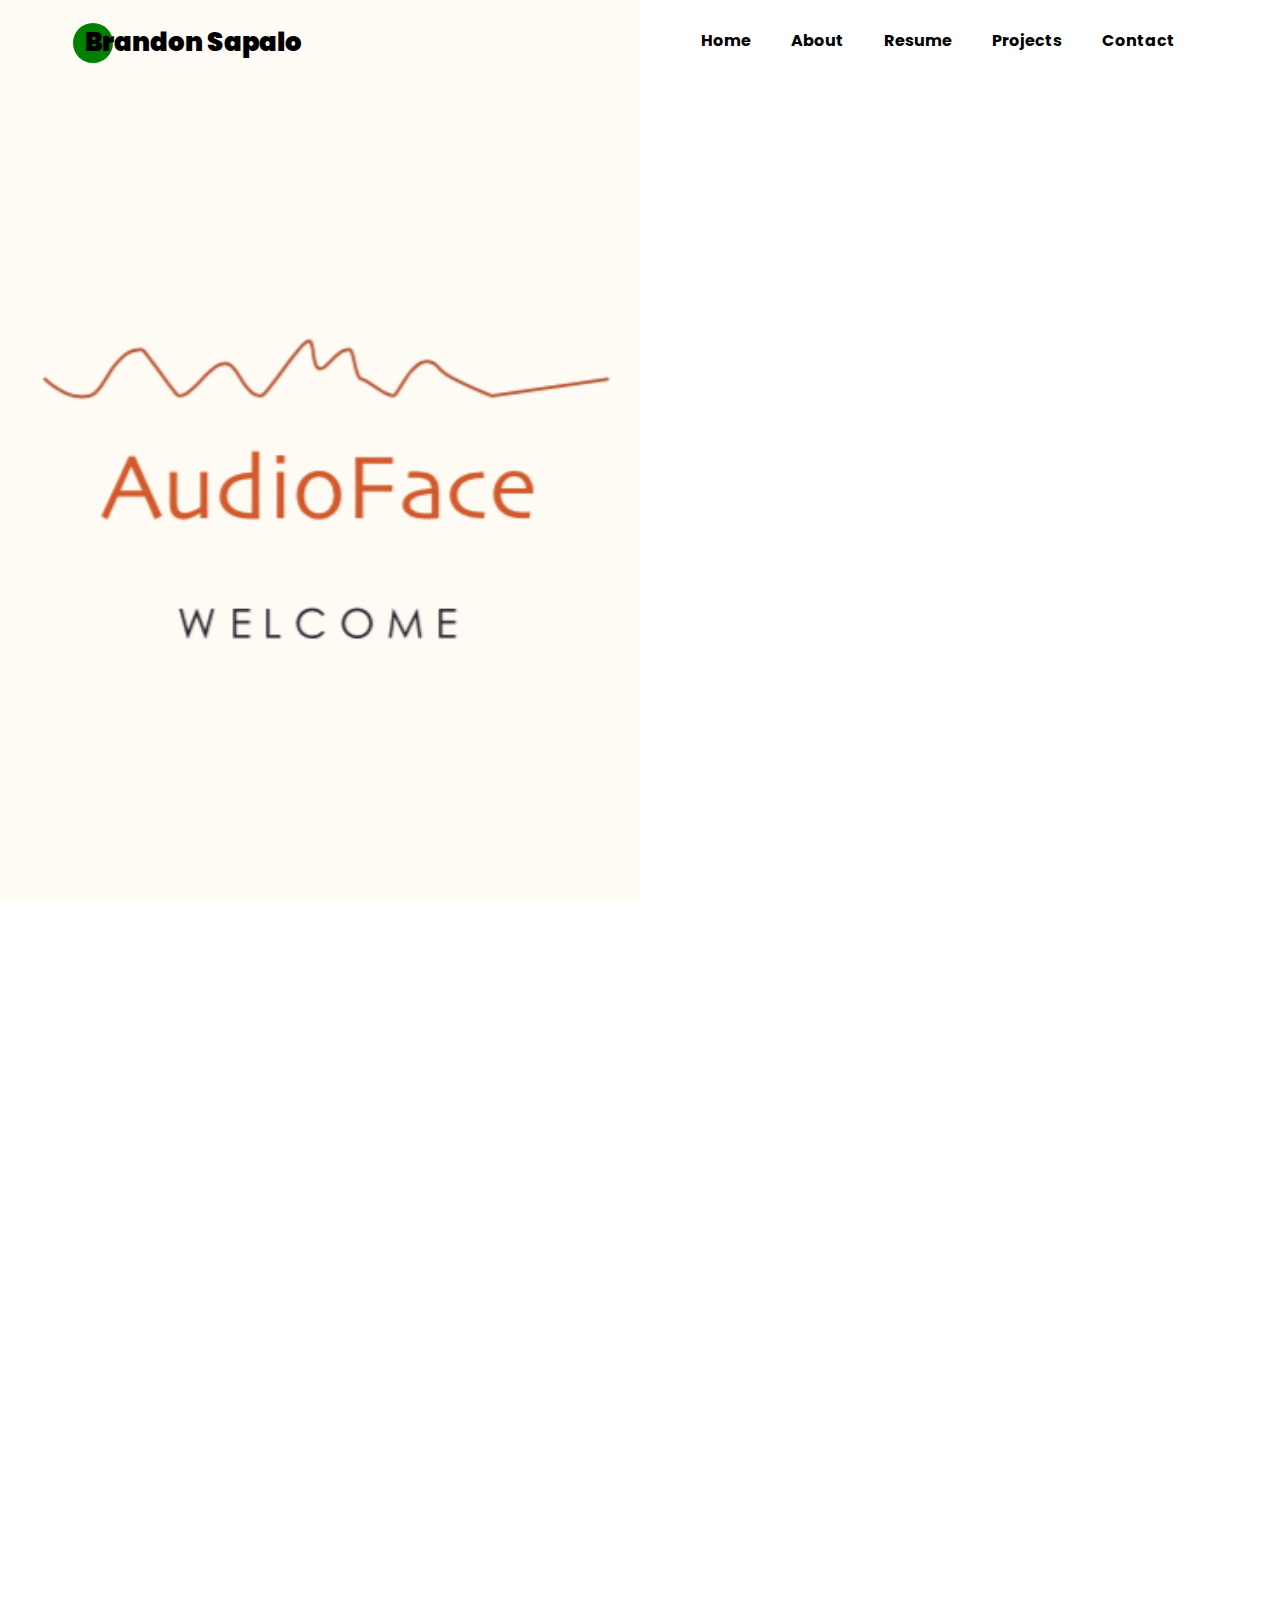
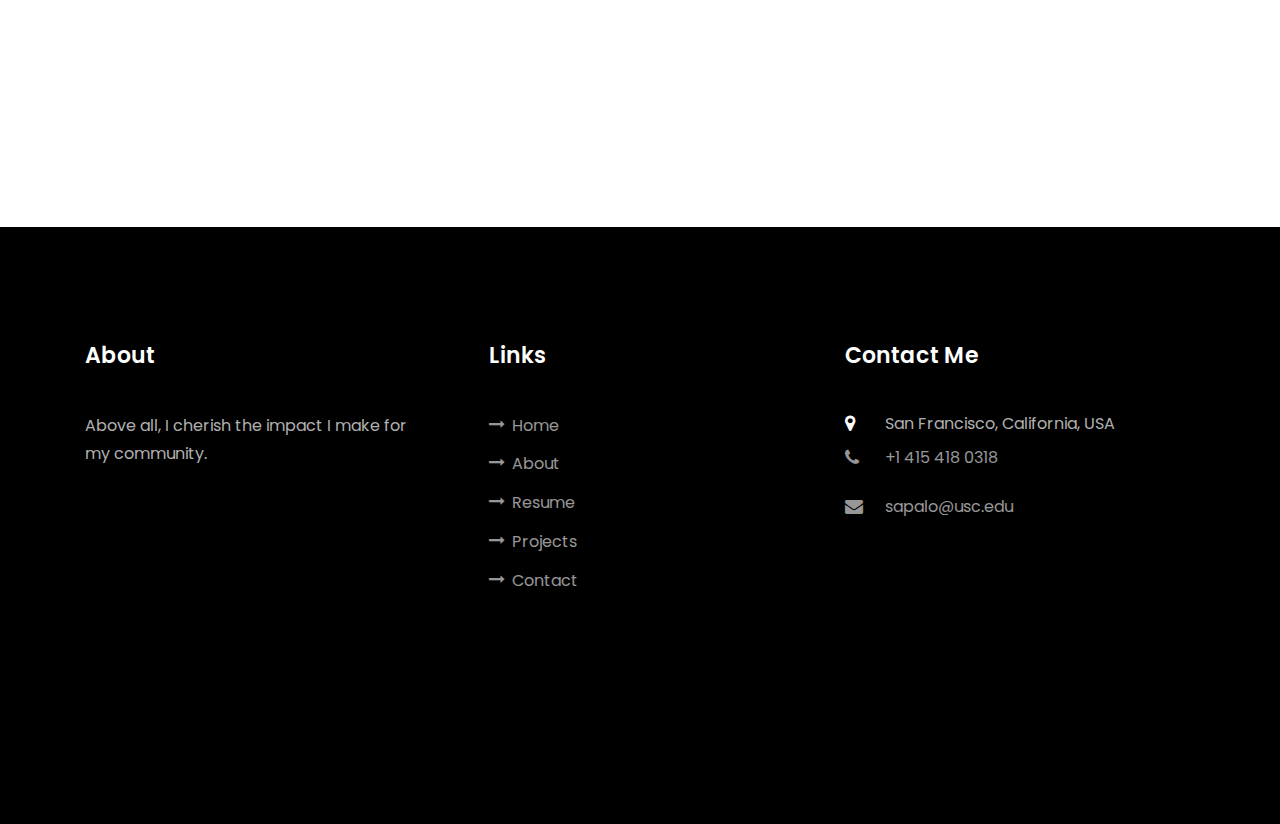
==== commit 97ff5dc6: "Added isometric views" ====
--- a/AudioFace.html
+++ b/AudioFace.html
@@ -78,74 +78,55 @@
             <h1 style="text-align:center">What is AudioFace?</h1>
             <h2 style="font-weight: 200; text-align:center">
             AudioFace is a React Native application that analyzes facial emotions and builds a Spotify
-             playlist to satisfy that mood.</h2>
+             playlist to match that mood.</h2>
              <br>
             <p style = "text-align:center">
               <img src="images/AudioFace.png" alt="" class="img-fluid" style ="width:40%">
             </p>
             <br><br><br><br>
-            <h1 style="text-align:center">#1. Context</h1>
-            <p style="text-align:center">Audio Face was developed for my class Principles of Software Development </p>
-            <p style="text-align:center">
-            1. Devise an identity for a hotel <br>
-            2. Create a logline or slogan <br>
-            3. Determine the target customer <br>
-            4. Develop a Home Page, Hamburger Menu, and Login Page <br>
-            5. Build a working prototype in Figma
-            </p>
-            <br><br><br><br>
-            <h1 style="text-align:center">#3. User Research Process</h1>
-            <p style="text-align:center">The first step to producing the aforementioned deliverables was 
-            conducting user interviews:</p>
-            <h2 style="text-indent:4em">Lois (Age 21):</h2>
-            <p>
-              <img src="images/loey.jpg" alt="" class="img-fluid" align="left" style= "max-width:40%">
- 			Lois is a student at the University of Washington, Seattle. She and her family are avid wine 
-            enthusiasts. They live in a densely populated area in San Francisco. They love going wine tasting
-            in Sonoma (just a 2-hour drive), but their visits are always limited to day trips.
+            <h1 style="text-align:center; text-decoration:underline">Context</h1>
+            <p style="text-align:center">AudioFace was developed for CSCI 201L: Principles of Software Development</p>
+            <p style="text-align:center">The project had seven requirements...</p>
+            <p style="text-align:left; width: 100%">
+            <img src="images/AF1.jpg" class="img-fluid" align="right" style ="width:40%">
+            - Include <span style="color:#ff8500; text-decoration:underline">two REST APIs</span><br>
+            - Must include <span style="color:#ff8500; text-decoration:underline">user login functionality</span> and a central server to authenticate <br>
+            - Users can <span style="color:#ff8500; text-decoration:underline">interact with the software as a guest</span> but experience limited functionality
+				compared to authenticated users. <br>
+			- <span style="color:#ff8500; text-decoration:underline">Users must be able to register</span> so they can become an authenticated user. The
+				method by which they register is up to you. When a user registers, the data should be <span style="color:#ff8500; text-decoration:underline">stored in a database on the server</span>. <br>
+            - The program must have <span style="color:#ff8500; text-decoration:underline">multi-threaded and network functionality</span> outside of chatting.
+				You can include chat, but there must be multi-threaded and networking functionality other than that as well. <br>
+			- At least the <span style="color:#ff8500; text-decoration:underline">back-end server logic must be written in Java.</span> It could be a web application,
+				mobile app, or standalone application, but at least the back-end server code must be
+				written in Java.				
+            </p>
+            <br><br><br><br>
+            
+            
+            <h1 style="text-align:center;text-decoration:underline">Research</h1>
+            <p style="text-align:center">The first step of the project required some background research on interesting APIs</p>
+            <p style="text-align:center">
+              <img src="images/yahoofin.jpg" alt="" style="width:20%"  class="img-fluid"> 
+              <img src="images/gmaps.jpg" alt="" style="width:20%"  class="img-fluid">
+              <img src="images/spotify.jpg" alt="" style="width:20%"  class="img-fluid">
+              <img src="images/azure.jpg" alt="" style="width:20%"  class="img-fluid">
             </p>
             <br>
-            <p style="text-decoration:underline">Quotes:</p>
-            <p>
-            "I'm not the biggest wine drinker, but I love to join my family and spend quality time with them." <br>
-            "We only stay for a couple of hours and then leave. I wish I could explore Sonoma more because it's really
-            beautiful and peaceful." 
-            </p>
-            <br><br>
-            <h2 style="text-indent:4em">Henry (Age 23):</h2>
-            <p>
-              <img src="images/hen.jpg" alt="" class="img-fluid" align="left" style= "max-width:40%">
-            </p>
-            <p>Henry is a graduate student at the University of San Francisco. He and his friends go to Sonoma two or three
-            times a semester. His favorite part of the trip is spending quality time with his friends. He doesn't think
-            of Sonoma as an overnight destination, but he believes he and his friends would get more out of their trips if they could 
-            extend the trip overnight.
-            </p>
-            <p style="text-decoration:underline">Quotes:</p>
-            <p>
-            "I love going to Sonoma. I've always had a great experience with friends." <br>
-            "The hotels in the area are not very updated or modern. None have even caught my
-            attention or made me think to stay overnight." 
-            </p>
+            <p style="text-align:center">
+ 			First, we drafted a number of fun and interesting APIs that could compliment one another...
+            </p>
+            <p style="text-align:center">
+				- Spotify Web API <br>
+				- Yahoo Finance API <br>
+				- Meme API <br>
+				- Microsoft Azure API <br>
+				- Google Maps API <br>
+				- Firebase API <br>
+            </p>
+            <br><br><br><br>
             
-            <br><br>
-            <h2 style="text-indent:4em">Arthur (Age 24):</h2>
-            <p>
-              <img src="images/endo.jpg" alt="" class="img-fluid" align="left" style= "max-width:40%">
-            </p>
-            <p>Arthur is a master's student at the University of California, San Francisco. Arthur does not have much time to go out
-            with his busy schedule as a medical student. He's looking for an opportunity to do a short trip with the few weekends 
-            he has available. He's heard of Sonoma and the vineyards from his friends but is looking for more than just a wine trip.
-            </p>
-            <p style="text-decoration:underline">Quotes:</p>
-            <p>
-            "Being a UCSF student is really demanding, so I don't have much time to do weekend trips." <br>
-            "I'm currently on the hunt for a quick trip nearby. Sonoma sounds nice, but what else is there to 
-            do besides wine tasting?"
-            </p>
-            <br><br><br><br>
-            
-            <h1 style="text-align:center">#4. Research Results</h1>
+            <h1 style="text-align:center">Research Results</h1>
             <p style="text-align:center">From the user interviews we can build the identity of the hotel and define its customer base</p>
             <p>As a result from the interviews, it seems like there's interest in a modern style hotel with an established name. Sonoma is a great location since it's a mini-vacation of sorts with a lot of character and notoriety.
             Lois & Henry are interested in extending their trips to spend more quality time with their loved ones. Arthur is interested in
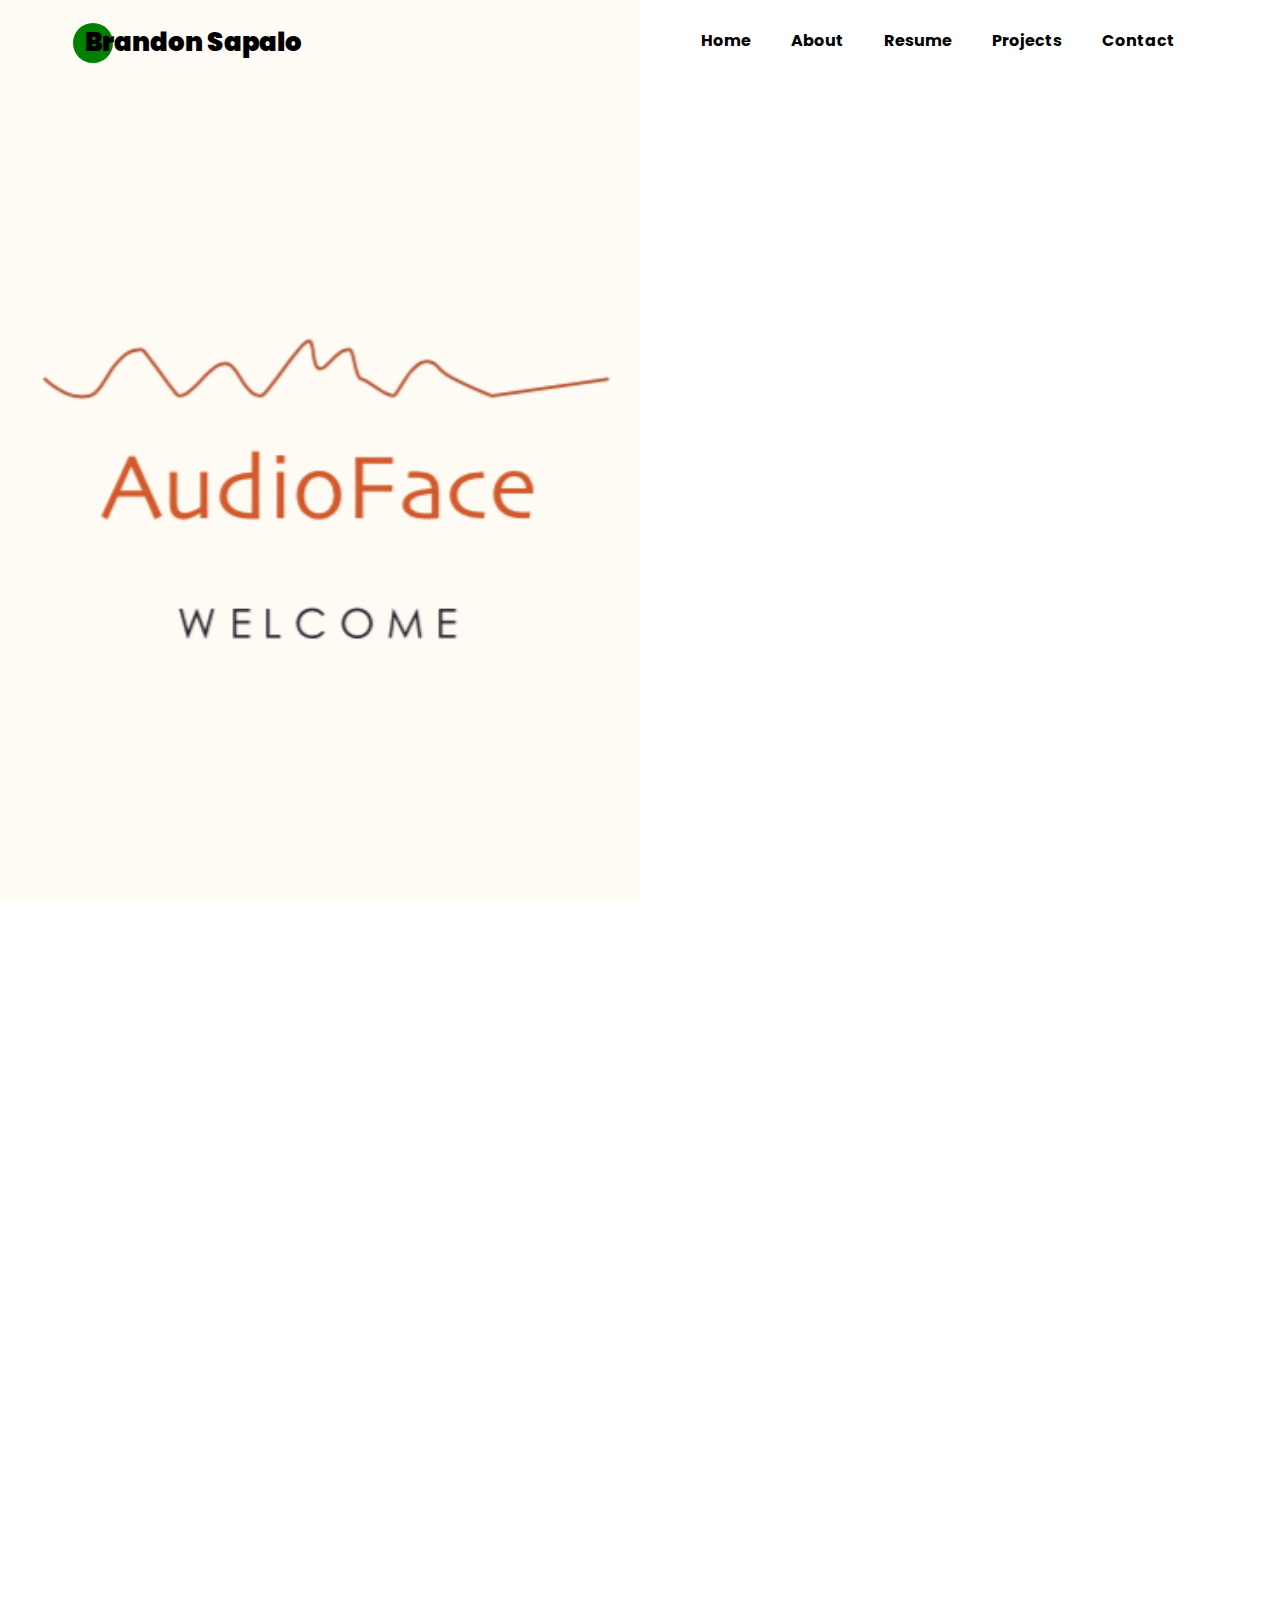
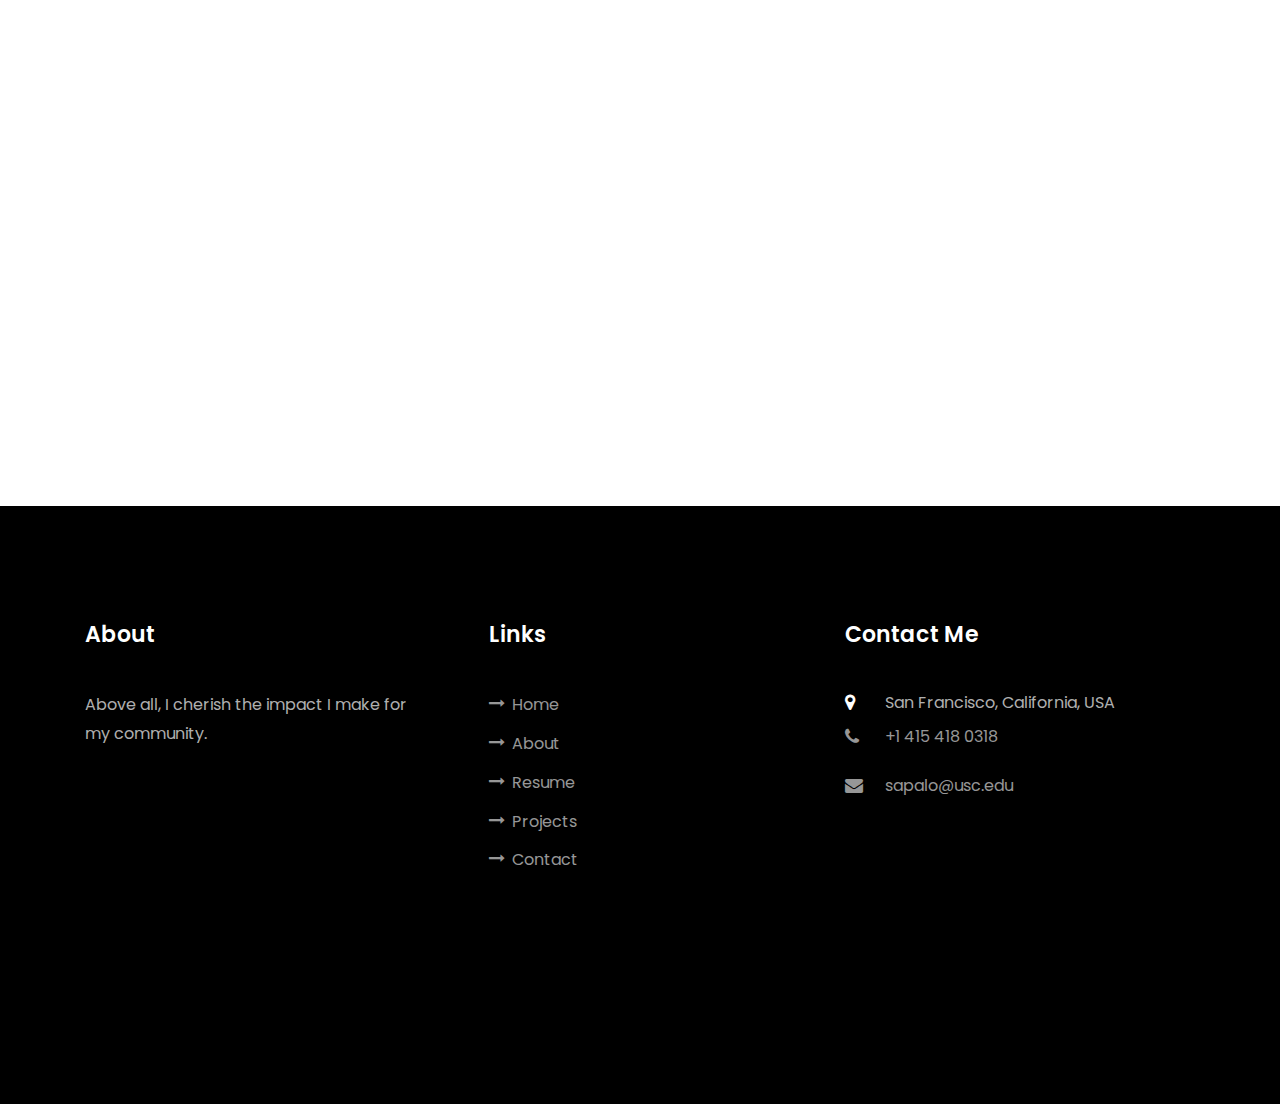
==== commit 218fcc2c: "added page for parq" ====
--- a/AudioFace.html
+++ b/AudioFace.html
@@ -123,19 +123,21 @@
 				- Microsoft Azure API <br>
 				- Google Maps API <br>
 				- Firebase API <br>
-            </p>
-            <br><br><br><br>
+				<img src="images/Page1.jpg" alt="" class="img-fluid" style="max-width: 45%">
+            </p>
             
-            <h1 style="text-align:center">Research Results</h1>
-            <p style="text-align:center">From the user interviews we can build the identity of the hotel and define its customer base</p>
-            <p>As a result from the interviews, it seems like there's interest in a modern style hotel with an established name. Sonoma is a great location since it's a mini-vacation of sorts with a lot of character and notoriety.
-            Lois & Henry are interested in extending their trips to spend more quality time with their loved ones. Arthur is interested in
-            the idea of a quick trip, and Sonoma's proximity entices him. However, he wants more than just a wine trip so the hotel should include something for all audiences. Henry didn't seem 
-            to even think of Sonoma as an overnight destination, so an established hotel brand could validate Sonoma as a weekend trip destination rather
-            than just a day trip destination.
-            </p>
-            <p style = "text-align:center">
-              <img src="images/bubbles.jpg" alt="" class="img-fluid" style= "max-width:60%">
+            <h1 style="text-align:center;text-decoration:underline">Ideation Process</h1>
+            <p style="text-align:center">
+            I paired each API with one another to see what cool products I could create. 
+            </p>
+            
+            <p style="text-align:center">
+              <img src="images/Page2.jpg" alt="" class="img-fluid" style= "max-width:60%;padding: 1px;border: 2px; background-color:black">
+              <img src="images/Page3.jpg" alt="" class="img-fluid" style= "max-width:60%;padding: 1px;border: 2px; background-color:black">
+            	<img src="images/Page4.jpg" alt="" class="img-fluid" style= "max-width:60%;padding: 1px;border: 2px; background-color:black">
+            	<img src="images/Page5.jpg" alt="" class="img-fluid" style= "max-width:60%;padding: 1px;border: 2px; background-color:black">
+            	<img src="images/Page6.jpg" alt="" class="img-fluid" style= "max-width:60%;padding: 1px;border: 2px; background-color:black">
+            	<img src="images/Page7.jpg" alt="" class="img-fluid" style= "max-width:60%;padding: 1px;border: 2px; background-color:black">
             </p>
             <p style="text-align:center"> The user interviews also help us define the identity of the hotel, the target customers, and location: </p>
             <p style = "text-align:center">
